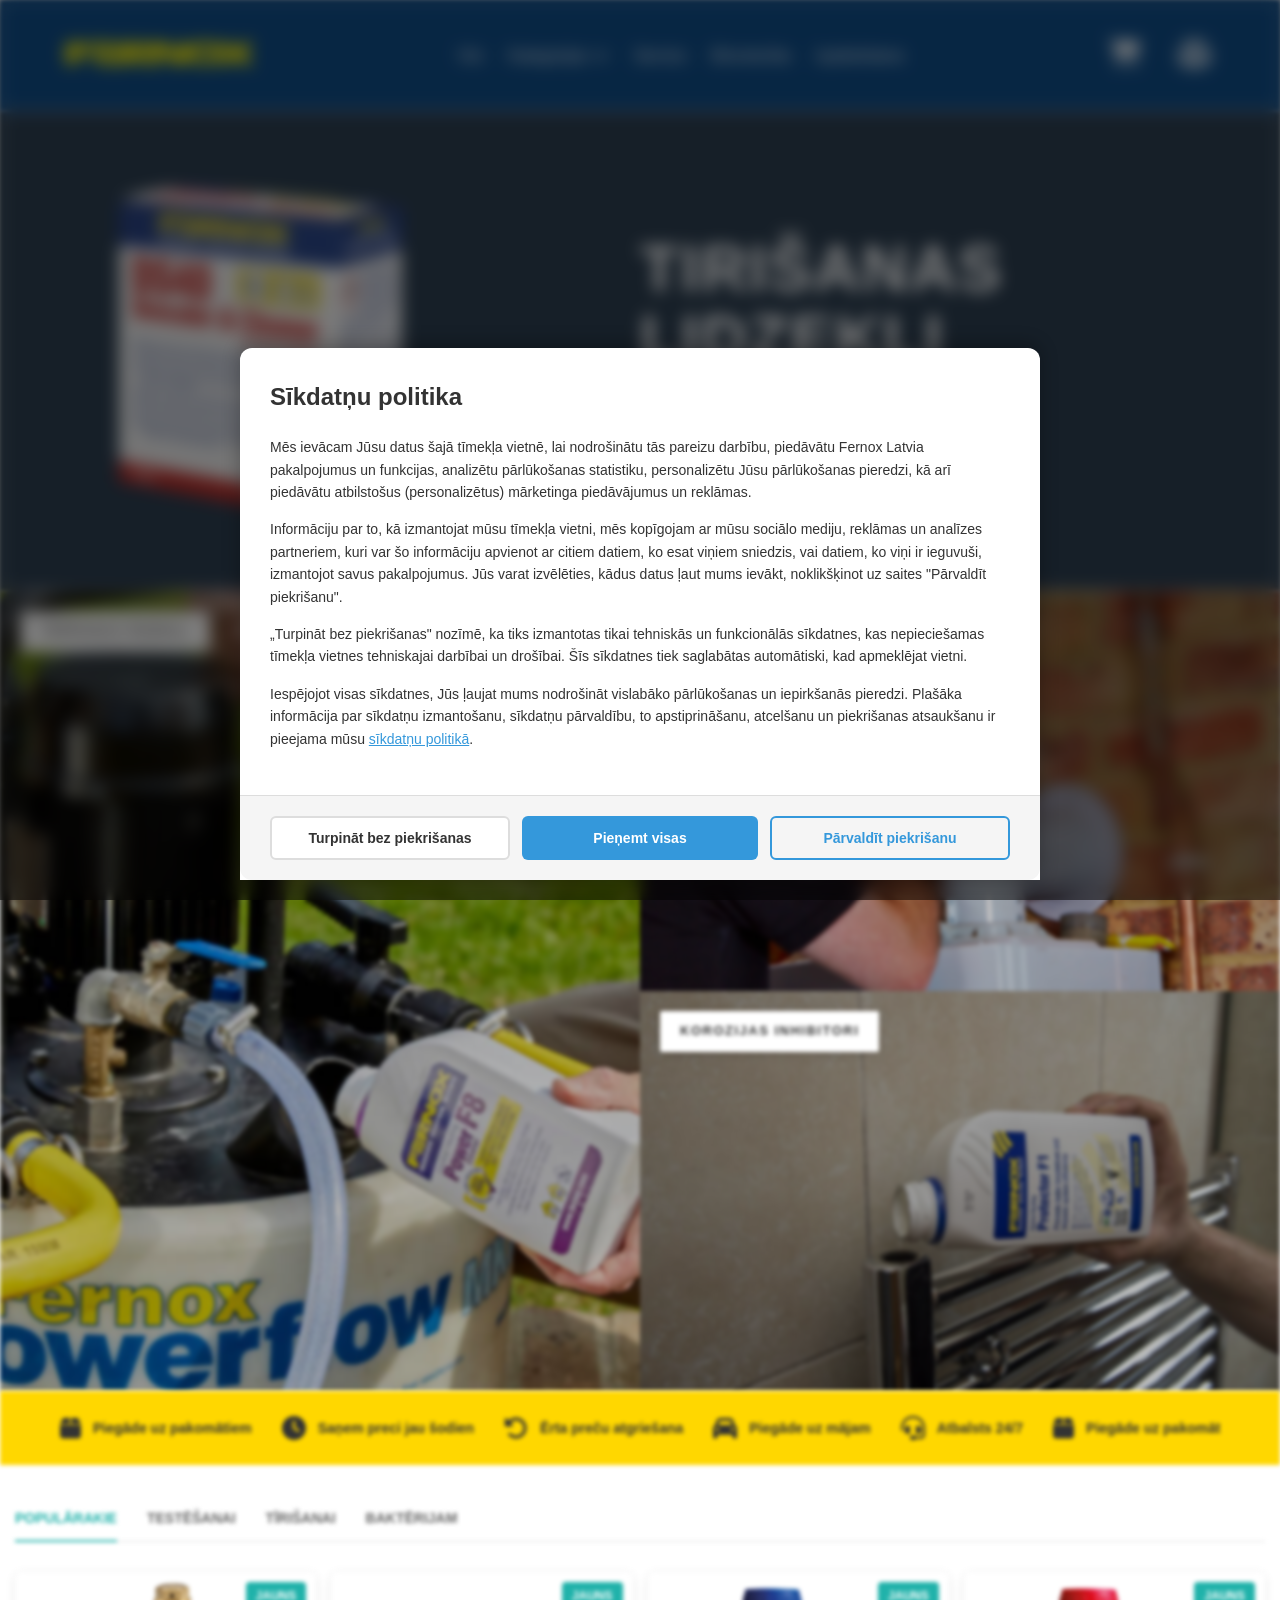
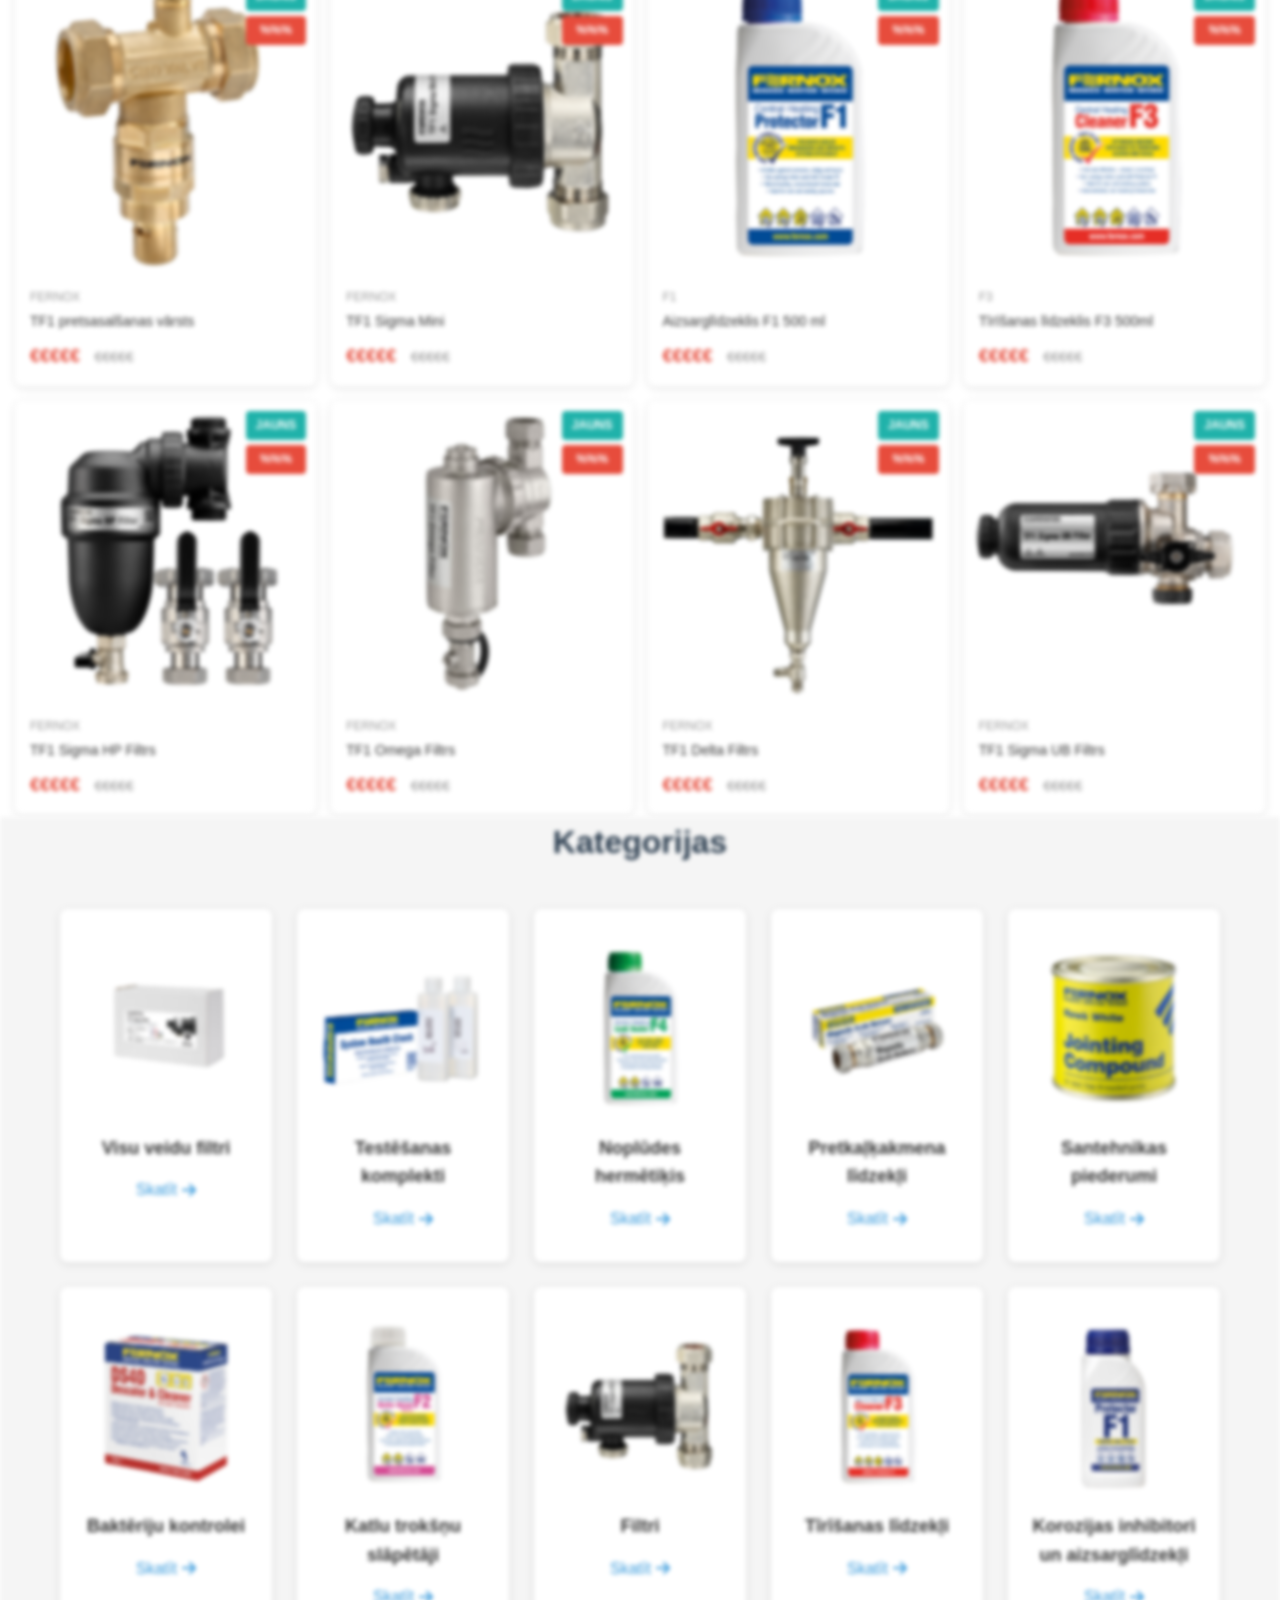
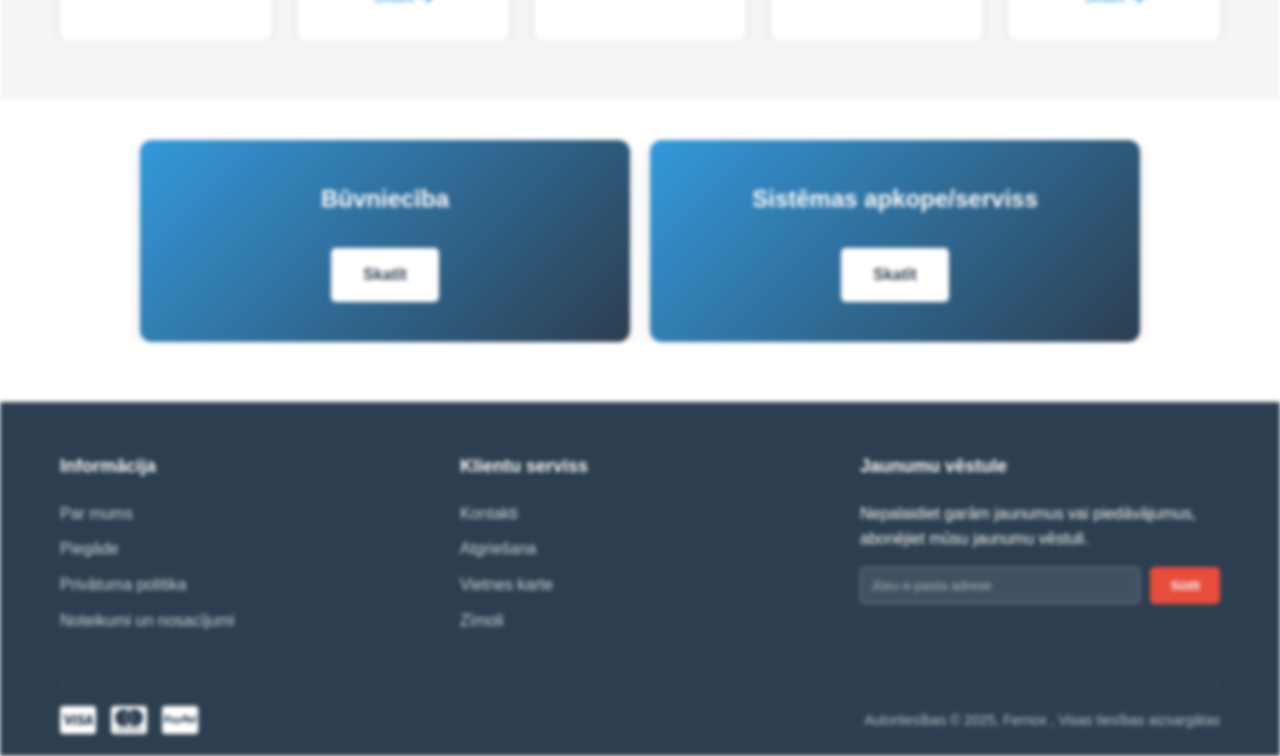
==== index.html @ f6ea4b97 "Add files via upload" ====
<!DOCTYPE html>
<html lang="en">
<head>
    <meta charset="UTF-8">
    <meta name="viewport" content="width=device-width, initial-scale=1.0">
    <title>Fernox Latvia</title>
    <link rel="stylesheet" href="styles.css">
    <link rel="stylesheet" href="https://cdnjs.cloudflare.com/ajax/libs/font-awesome/6.4.0/css/all.min.css">
</head>
<body>
    <!-- Header -->
    <header class="header">
        <div class="main-header">
            <div class="container">
                <div class="header-content">
                    <div class="logo">
                        <img src="fernox.png" alt="Fernox Latvia" class="logo-image">
                    </div>
                    
                    <nav class="main-nav">
                        <ul>
                            <li><a href="under-construction.html">Visi</a></li>
                            <li class="has-dropdown">
                                <a href="under-construction.html">Kategorijas <i class="fas fa-chevron-down"></i></a>
                                <ul class="dropdown">
                                    <li class="has-submenu">
                                        <a href="under-construction.html">Velosipēdi <i class="fas fa-chevron-right"></i></a>
                                        <ul class="submenu">
                                            <li><a href="under-construction.html">Velo piederumi</a></li>
                                            <li><a href="under-construction.html">E-Velosipēdi</a></li>
                                            <li><a href="under-construction.html">Segvei</a></li>
                                            <li><a href="under-construction.html">Kalnu</a></li>
                                            <li><a href="under-construction.html">BMX</a></li>
                                            <li><a href="under-construction.html">Pusaudžu</a></li>
                                            <li><a href="under-construction.html">Sieviešu</a></li>
                                            <li><a href="under-construction.html">Klasiskie</a></li>
                                            <li><a href="under-construction.html">Saliekamie</a></li>
                                            <li><a href="under-construction.html">Bērnu</a></li>
                                            <li><a href="under-construction.html">Pilsētas</a></li>
                                            <li><a href="under-construction.html">Šosejas</a></li>
                                            <li><a href="under-construction.html">Tūrisma</a></li>
                                            <li><a href="under-construction.html">Velokrēsli</a></li>
                                            <li><a href="under-construction.html">Velosipēdu izpārdošana</a></li>
                                        </ul>
                                    </li>
                                    <li><a href="under-construction.html">E-skuteri</a></li>
                                    <li class="has-submenu">
                                        <a href="under-construction.html">Sporta preces <i class="fas fa-chevron-right"></i></a>
                                        <ul class="submenu">
                                            <li><a href="under-construction.html">Spēka trenažieri</a></li>
                                            <li><a href="under-construction.html">Velotrenažieri</a></li>
                                            <li><a href="under-construction.html">Eliptiskie trenazieri</a></li>
                                            <li><a href="under-construction.html">Skrejceļiņi</a></li>
                                        </ul>
                                    </li>
                                    <li class="has-submenu">
                                        <a href="under-construction.html">Bērnu preces <i class="fas fa-chevron-right"></i></a>
                                        <ul class="submenu">
                                            <li><a href="under-construction.html">Gultiņas</a></li>
                                            <li><a href="under-construction.html">Krēsliņi un galdiņi barošanai</a></li>
                                            <li><a href="under-construction.html">matrači</a></li>
                                        </ul>
                                    </li>
                                    <li class="has-submenu">
                                        <a href="under-construction.html">Mototehnika <i class="fas fa-chevron-right"></i></a>
                                        <ul class="submenu">
                                            <li><a href="under-construction.html">Ķiveres</a></li>
                                            <li><a href="under-construction.html">Kvadracikli</a></li>
                                            <li><a href="under-construction.html">moto un ATV riepas</a></li>
                                            <li><a href="under-construction.html">motori</a></li>
                                        </ul>
                                    </li>
                                    <li><a href="under-construction.html">Citi produkti</a></li>
                                </ul>
                            </li>
                            <li><a href="under-construction.html">Serviss</a></li>
                            <li><a href="under-construction.html">Būvniecība</a></li>
                            <li><a href="under-construction.html">Izpārdošana</a></li>
                        </ul>
                    </nav>
                    
                    <div class="header-actions">
                        <div class="cart-icon">
                            <i class="fas fa-shopping-cart"></i>
                        </div>
                        <div class="compare-icon">
                            <i class="fas fa-balance-scale"></i>
                        </div>
                        <div class="header-menu-dropdown-wrapper">
                            <button class="header-menu-toggle">
                                <i class="fas fa-bars"></i>
                            </button>
                            <div class="header-menu-dropdown">
                                <ul>
                                    <li><a href="under-construction.html">Visi</a></li>
                                    <li><a href="under-construction.html">Kategorijas</a></li>
                                    <li><a href="under-construction.html">Serviss</a></li>
                                    <li><a href="under-construction.html">Būvniecība</a></li>
                                    <li><a href="under-construction.html">Izpārdošana</a></li>
                                </ul>
                            </div>
                        </div>
                    </div>
                </div>
            </div>
        </div>
    </header>

    <!-- Hero Banner Section -->
    <section class="hero-banner-section">
        <div class="container">
            <div class="hero-carousel-wrapper">
                <div class="hero-carousel-track">
                    <div class="hero-slide">
                        <div class="hero-banner">
                            <div class="hero-image">
                                <img src="2kg.png" alt="Bicycle">
                            </div>
                            <div class="hero-text">
                                <h3>TIRIŠANAS LIDZEKĻI</h3>
                                <div class="hero-buttons">
                                    <a href="under-construction.html" class="btn btn-secondary">Uzzināt vairāk</a>
                                    <a href="under-construction.html" class="btn btn-primary">Iepirkties tagad</a>
                                </div>
                            </div>
                        </div>
                    </div>
                    <div class="hero-slide">
                        <div class="hero-banner">
                            <div class="hero-image">
                                <img src="filtri.png" alt="Visu veidu filtri">
                            </div>
                            <div class="hero-text">
                                <h3>Visu veidu filtri</h3>
                                <div class="hero-buttons">
                                    <a href="under-construction.html" class="btn btn-secondary">Uzzināt vairāk</a>
                                    <a href="under-construction.html" class="btn btn-primary">Iepirkties tagad</a>
                                </div>
                            </div>
                        </div>
                    </div>
                    <div class="hero-slide">
                        <div class="hero-banner">
                            <div class="hero-image hero-image-large">
                                <img src="express.png" alt="Express">
                            </div>
                            <div class="hero-text">
                                <h3>Express <span style="white-space: nowrap;">400 ml</span> klāsts</h3>
                                <div class="hero-buttons">
                                    <a href="under-construction.html" class="btn btn-secondary">Uzzināt vairāk</a>
                                    <a href="under-construction.html" class="btn btn-primary">Iepirkties tagad</a>
                                </div>
                            </div>
                        </div>
                    </div>
                </div>
            </div>
        </div>
    </section>

    <!-- Product Categories Grid Section -->
    <section class="categories-grid-section">
        <div class="categories-grid">
            <div class="category-card-large">
                <div class="category-image">
                    <img src="kategorijasbilde.jpg" alt="Tīrīšanas īdzekļi">
                    <div class="category-label">Tīrīšanas īdzekļi</div>
                </div>
            </div>
            <div class="category-cards-right">
                <div class="category-card-small">
                    <div class="category-image">
                        <img src="filtrs.jpg" alt="Filtri">
                        <div class="category-label">Filtri</div>
                    </div>
                </div>
                <div class="category-card-small">
                    <div class="category-image">
                        <img src="inhabitators.jpg" alt="Korozijas inhibitori">
                        <div class="category-label">Korozijas inhibitori</div>
                    </div>
                </div>
            </div>
        </div>
    </section>

    <!-- Service Features Banner -->
    <section class="service-features-banner">
        <div class="container">
            <div class="features-slider-wrapper">
                <div class="features-grid features-slider">
                    <div class="feature-item">
                        <div class="feature-icon">
                            <i class="fas fa-box"></i>
                        </div>
                        <span class="feature-text">Piegāde uz pakomātiem</span>
                    </div>
                    <div class="feature-item">
                        <div class="feature-icon">
                            <i class="fas fa-clock"></i>
                        </div>
                        <span class="feature-text">Saņem preci jau šodien</span>
                    </div>
                    <div class="feature-item">
                        <div class="feature-icon">
                            <i class="fas fa-undo-alt"></i>
                        </div>
                        <span class="feature-text">Ērta preču atgriešana</span>
                    </div>
                    <div class="feature-item">
                        <div class="feature-icon">
                            <i class="fas fa-car"></i>
                        </div>
                        <span class="feature-text">Piegāde uz mājam</span>
                    </div>
                    <div class="feature-item">
                        <div class="feature-icon">
                            <i class="fas fa-headset"></i>
                        </div>
                        <span class="feature-text">Atbalsts 24/7</span>
                    </div>
                    <!-- Duplicates for seamless loop -->
                    <div class="feature-item">
                        <div class="feature-icon">
                            <i class="fas fa-box"></i>
                        </div>
                        <span class="feature-text">Piegāde uz pakomātiem</span>
                    </div>
                    <div class="feature-item">
                        <div class="feature-icon">
                            <i class="fas fa-clock"></i>
                        </div>
                        <span class="feature-text">Saņem preci jau šodien</span>
                    </div>
                    <div class="feature-item">
                        <div class="feature-icon">
                            <i class="fas fa-undo-alt"></i>
                        </div>
                        <span class="feature-text">Ērta preču atgriešana</span>
                    </div>
                    <div class="feature-item">
                        <div class="feature-icon">
                            <i class="fas fa-car"></i>
                        </div>
                        <span class="feature-text">Piegāde uz mājam</span>
                    </div>
                    <div class="feature-item">
                        <div class="feature-icon">
                            <i class="fas fa-headset"></i>
                        </div>
                        <span class="feature-text">Atbalsts 24/7</span>
                    </div>
                </div>
            </div>
        </div>
    </section>

    <!-- Featured Products Section -->
    <section class="products-section">
        <div class="container">
            <div class="products-nav-tabs">
                <button class="nav-tab active">Populārakie</button>
                <button class="nav-tab">Testēšanai</button>
                <button class="nav-tab">Tīrišanai</button>
                <button class="nav-tab">Baktērijam</button>
            </div>
            <div class="products-grid featured-products-grid">
                <div class="product-card">
                    <div class="product-badges">
                        <span class="badge new">JAUNS</span>
                        <span class="badge discount">%%%</span>
                    </div>
                    <div class="product-image">
                        <img src="TF1 pret_sasalšanas vārsts.jpg" alt="TF1 pret­sasalšanas vārsts">
                    </div>
                    <div class="product-info">
                        <p class="product-brand">Fernox</p>
                        <h3 class="product-name">TF1 pret­sasalšanas vārsts</h3>
                        <div class="product-price">
                            <span class="current-price">€€€€€</span>
                            <span class="old-price">€€€€€</span>
                        </div>
                    </div>
                </div>

                <a href="product-tf1-sigma-mini.html" style="text-decoration: none; color: inherit;">
                    <div class="product-card">
                        <div class="product-badges">
                            <span class="badge new">JAUNS</span>
                            <span class="badge discount">%%%</span>
                        </div>
                        <div class="product-image">
                            <img src="tf1.jpg" alt="TF1 Sigma Mini">
                        </div>
                        <div class="product-info">
                            <p class="product-brand">Fernox</p>
                            <h3 class="product-name">TF1 Sigma Mini</h3>
                            <div class="product-price">
                                <span class="current-price">€€€€€</span>
                                <span class="old-price">€€€€€</span>
                            </div>
                        </div>
                    </div>
                </a>

                <div class="product-card">
                    <div class="product-badges">
                        <span class="badge new">JAUNS</span>
                        <span class="badge discount">%%%</span>
                    </div>
                    <div class="product-image">
                        <img src="f1500ml.jpg" alt="Aizsarglīdzeklis F1 500 ml">
                    </div>
                    <div class="product-info">
                        <p class="product-brand">F1</p>
                        <h3 class="product-name">Aizsarglīdzeklis F1 500 ml</h3>
                        <div class="product-price">
                            <span class="current-price">€€€€€</span>
                            <span class="old-price">€€€€€</span>
                        </div>
                    </div>
                </div>

                <div class="product-card">
                    <div class="product-badges">
                        <span class="badge new">JAUNS</span>
                        <span class="badge discount">%%%</span>
                    </div>
                    <div class="product-image">
                        <img src="f3500ml.jpg" alt="Tīrīšanas līdzeklis F3 500ml">
                    </div>
                    <div class="product-info">
                        <p class="product-brand">F3</p>
                        <h3 class="product-name">Tīrīšanas līdzeklis F3 500ml</h3>
                        <div class="product-price">
                            <span class="current-price">€€€€€</span>
                            <span class="old-price">€€€€€</span>
                        </div>
                    </div>
                </div>

                <div class="product-card">
                    <div class="product-badges">
                        <span class="badge new">JAUNS</span>
                        <span class="badge discount">%%%</span>
                    </div>
                    <div class="product-image">
                        <img src="TF1SIGMA.jpg" alt="TF1 Sigma HP Filtrs">
                    </div>
                    <div class="product-info">
                        <p class="product-brand">Fernox</p>
                        <h3 class="product-name">TF1 Sigma HP Filtrs</h3>
                        <div class="product-price">
                            <span class="current-price">€€€€€</span>
                            <span class="old-price">€€€€€</span>
                        </div>
                    </div>
                </div>

                <div class="product-card">
                    <div class="product-badges">
                        <span class="badge new">JAUNS</span>
                        <span class="badge discount">%%%</span>
                    </div>
                    <div class="product-image">
                        <img src="omega.jpg" alt="TF1 Omega Filtrs">
                    </div>
                    <div class="product-info">
                        <p class="product-brand">Fernox</p>
                        <h3 class="product-name">TF1 Omega Filtrs</h3>
                        <div class="product-price">
                            <span class="current-price">€€€€€</span>
                            <span class="old-price">€€€€€</span>
                        </div>
                    </div>
                </div>

                <div class="product-card">
                    <div class="product-badges">
                        <span class="badge new">JAUNS</span>
                        <span class="badge discount">%%%</span>
                    </div>
                    <div class="product-image">
                        <img src="delta.jpg" alt="TF1 Delta Filtrs">
                    </div>
                    <div class="product-info">
                        <p class="product-brand">Fernox</p>
                        <h3 class="product-name">TF1 Delta Filtrs</h3>
                        <div class="product-price">
                            <span class="current-price">€€€€€</span>
                            <span class="old-price">€€€€€</span>
                        </div>
                    </div>
                </div>

                <div class="product-card">
                    <div class="product-badges">
                        <span class="badge new">JAUNS</span>
                        <span class="badge discount">%%%</span>
                    </div>
                    <div class="product-image">
                        <img src="sigmaub.jpg" alt="TF1 Sigma UB Filtrs">
                    </div>
                    <div class="product-info">
                        <p class="product-brand">Fernox</p>
                        <h3 class="product-name">TF1 Sigma UB Filtrs</h3>
                        <div class="product-price">
                            <span class="current-price">€€€€€</span>
                            <span class="old-price">€€€€€</span>
                        </div>
                    </div>
                </div>
            </div>
            <div class="carousel-dots">
                <span class="dot active"></span>
                <span class="dot"></span>
            </div>
        </div>
    </section>

    <!-- Category Grid -->
    <section class="category-section">
        <div class="container">
            <h2 class="section-title">Kategorijas</h2>
            <div class="category-grid">
                <div class="category-card">
                    <div class="category-icon">
                        <img src="paka.png" alt="Visu veidu filtri">
                    </div>
                    <h3>Visu veidu filtri</h3>
                    <a href="under-construction.html" class="category-link">Skatīt <i class="fas fa-arrow-right"></i></a>
                </div>
                <div class="category-card">
                    <div class="category-icon">
                        <img src="kit.png" alt="Testēšanas komplekti">
                    </div>
                    <h3>Testēšanas komplekti</h3>
                    <a href="under-construction.html" class="category-link">Skatīt <i class="fas fa-arrow-right"></i></a>
                </div>
                <div class="category-card">
                    <div class="category-icon">
                        <img src="sealer.png" alt="Noplūdes hermētiķis">
                    </div>
                    <h3>Noplūdes hermētiķis</h3>
                    <a href="under-construction.html" class="category-link">Skatīt <i class="fas fa-arrow-right"></i></a>
                </div>
                <div class="category-card">
                    <div class="category-icon">
                        <img src="pretakmens.png" alt="Pretkaļķakmena līdzekļi">
                    </div>
                    <h3>Pretkaļķakmena līdzekļi</h3>
                    <a href="under-construction.html" class="category-link">Skatīt <i class="fas fa-arrow-right"></i></a>
                </div>
                <div class="category-card">
                    <div class="category-icon">
                        <img src="santehnika.png" alt="Santehnikas piederumi">
                    </div>
                    <h3>Santehnikas piederumi</h3>
                    <a href="under-construction.html" class="category-link">Skatīt <i class="fas fa-arrow-right"></i></a>
                </div>
                <div class="category-card">
                    <div class="category-icon">
                        <img src="bakteriju.jpg" alt="Baktēriju kontrolei">
                    </div>
                    <h3>Baktēriju kontrolei</h3>
                    <a href="under-construction.html" class="category-link">Skatīt <i class="fas fa-arrow-right"></i></a>
                </div>
                <div class="category-card">
                    <div class="category-icon">
                        <img src="katls.png" alt="Katlu trokšņu slāpētāji">
                    </div>
                    <h3>Katlu trokšņu slāpētāji</h3>
                    <a href="under-construction.html" class="category-link">Skatīt <i class="fas fa-arrow-right"></i></a>
                </div>
                <div class="category-card">
                    <div class="category-icon">
                        <img src="filtri.png" alt="Filtri">
                    </div>
                    <h3>Filtri</h3>
                    <a href="under-construction.html" class="category-link">Skatīt <i class="fas fa-arrow-right"></i></a>
                </div>
                <div class="category-card">
                    <div class="category-icon">
                        <img src="f3500ml.jpg" alt="Tīrīšanas līdzekļi f3500ml">
                    </div>
                    <h3>Tīrīšanas līdzekļi</h3>
                    <a href="under-construction.html" class="category-link">Skatīt <i class="fas fa-arrow-right"></i></a>
                </div>
                <div class="category-card">
                    <div class="category-icon">
                        <img src="aizsargs.png" alt="Korozijas inhibitori un aizsarglīdzekļi">
                    </div>
                    <h3>Korozijas inhibitori un aizsarglīdzekļi</h3>
                    <a href="under-construction.html" class="category-link">Skatīt <i class="fas fa-arrow-right"></i></a>
                </div>
            </div>
        </div>
    </section>

    <!-- Promotional Sections -->
    <section class="promo-sections">
        <div class="container">
            <div class="promo-grid">
                <div class="promo-card">
                    <h3>Būvniecība</h3>
                    <a href="under-construction.html" class="btn btn-primary">Skatīt</a>
                </div>
                <div class="promo-card">
                    <h3>Sistēmas apkope/serviss</h3>
                    <a href="under-construction.html" class="btn btn-primary">Skatīt</a>
                </div>
            </div>
        </div>
    </section>

    <!-- Footer -->
    <footer class="footer">
        <div class="container">
            <div class="footer-content">
                <div class="footer-section">
                    <h4>Informācija</h4>
                    <ul>
                        <li><a href="under-construction.html">Par mums</a></li>
                        <li><a href="under-construction.html">Piegāde</a></li>
                        <li><a href="under-construction.html">Privātuma politika</a></li>
                        <li><a href="under-construction.html">Noteikumi un nosacījumi</a></li>
                    </ul>
                </div>
                <div class="footer-section">
                    <h4>Klientu serviss</h4>
                    <ul>
                        <li><a href="under-construction.html">Kontakti</a></li>
                        <li><a href="under-construction.html">Atgriešana</a></li>
                        <li><a href="under-construction.html">Vietnes karte</a></li>
                        <li><a href="under-construction.html">Zīmoli</a></li>
                    </ul>
                </div>
                <div class="footer-section">
                    <h4>Jaunumu vēstule</h4>
                    <p>Nepalaidiet garām jaunumus vai piedāvājumus, abonējiet mūsu jaunumu vēstuli.</p>
                    <form class="newsletter-form">
                        <input type="email" placeholder="Jūsu e-pasta adrese">
                        <button type="submit">Sūtīt</button>
                    </form>
                </div>
            </div>
            <div class="footer-bottom">
                <div class="payment-methods">
                    <i class="fab fa-cc-visa"></i>
                    <i class="fab fa-cc-mastercard"></i>
                    <i class="fab fa-cc-paypal"></i>
                </div>
                <p class="copyright">Autortiesības © 2025, Fernox , Visas tiesības aizsargātas</p>
            </div>
        </div>
    </footer>

    <!-- Cookie Disclaimer Popup -->
    <div class="cookie-popup-overlay" id="cookieOverlay">
        <div class="cookie-popup">
            <div class="cookie-popup-content">
                <h3>Sīkdatņu politika</h3>
                <p>Mēs ievācam Jūsu datus šajā tīmekļa vietnē, lai nodrošinātu tās pareizu darbību, piedāvātu Fernox Latvia pakalpojumus un funkcijas, analizētu pārlūkošanas statistiku, personalizētu Jūsu pārlūkošanas pieredzi, kā arī piedāvātu atbilstošus (personalizētus) mārketinga piedāvājumus un reklāmas.</p>
                <p>Informāciju par to, kā izmantojat mūsu tīmekļa vietni, mēs kopīgojam ar mūsu sociālo mediju, reklāmas un analīzes partneriem, kuri var šo informāciju apvienot ar citiem datiem, ko esat viņiem sniedzis, vai datiem, ko viņi ir ieguvuši, izmantojot savus pakalpojumus. Jūs varat izvēlēties, kādus datus ļaut mums ievākt, noklikšķinot uz saites "Pārvaldīt piekrišanu".</p>
                <p>„Turpināt bez piekrišanas" nozīmē, ka tiks izmantotas tikai tehniskās un funkcionālās sīkdatnes, kas nepieciešamas tīmekļa vietnes tehniskajai darbībai un drošībai. Šīs sīkdatnes tiek saglabātas automātiski, kad apmeklējat vietni.</p>
                <p>Iespējojot visas sīkdatnes, Jūs ļaujat mums nodrošināt vislabāko pārlūkošanas un iepirkšanās pieredzi. Plašāka informācija par sīkdatņu izmantošanu, sīkdatņu pārvaldību, to apstiprināšanu, atcelšanu un piekrišanas atsaukšanu ir pieejama mūsu <a href="under-construction.html" class="cookie-link">sīkdatņu politikā</a>.</p>
            </div>
            <div class="cookie-popup-buttons">
                <button class="cookie-btn cookie-btn-secondary" id="cookieReject">Turpināt bez piekrišanas</button>
                <button class="cookie-btn cookie-btn-primary" id="cookieAccept">Pieņemt visas</button>
                <button class="cookie-btn cookie-btn-manage" id="cookieManage">Pārvaldīt piekrišanu</button>
            </div>
        </div>
    </div>

    <script src="script.js"></script>
</body>
</html>
---- styles.css ----
* {
    margin: 0;
    padding: 0;
    box-sizing: border-box;
}

:root {
    --primary-color: #2c3e50;
    --secondary-color: #3498db;
    --accent-color: #e74c3c;
    --text-color: #333;
    --light-gray: #f5f5f5;
    --border-color: #ddd;
    --success-color: #27ae60;
    --white: #ffffff;
    --shadow: 0 2px 10px rgba(0, 0, 0, 0.1);
    --shadow-hover: 0 4px 20px rgba(0, 0, 0, 0.15);
}

html {
    overflow-x: hidden;
    width: 100%;
    max-width: 100%;
}

body {
    font-family: 'Segoe UI', Tahoma, Geneva, Verdana, sans-serif;
    color: var(--text-color);
    line-height: 1.6;
    background-color: var(--white);
    overflow-x: hidden;
    width: 100%;
    max-width: 100%;
}

.container {
    max-width: 1200px;
    margin: 0 auto;
    padding: 0 20px;
    width: 100%;
    box-sizing: border-box;
    overflow-x: hidden;
}

section {
    width: 100%;
    max-width: 100%;
    overflow-x: hidden;
}

/* Header Styles */
.header {
    background: #0f4c87;
    box-shadow: var(--shadow);
    position: sticky;
    top: 0;
    z-index: 1000;
    width: 100%;
    max-width: 100%;
    overflow-x: hidden;
}

.top-bar {
    background: var(--primary-color);
    color: var(--white);
    padding: 12px 0;
    font-size: 16px;
}

.top-bar-content {
    display: flex;
    justify-content: space-between;
    align-items: center;
}

.top-bar-right {
    display: flex;
    gap: 20px;
    align-items: center;
}

.language-selector select {
    background: transparent;
    color: var(--white);
    border: 1px solid rgba(255, 255, 255, 0.3);
    padding: 4px 8px;
    border-radius: 4px;
    cursor: pointer;
}

.sale-banner a {
    color: var(--white);
    text-decoration: none;
    background: var(--accent-color);
    padding: 6px 15px;
    border-radius: 4px;
    transition: opacity 0.3s;
    display: inline-block;
    font-size: 14px;
}

.sale-banner a strong {
    font-weight: bold;
}

.sale-banner a:hover {
    opacity: 0.9;
}

.main-header {
    padding: 25px 0;
    width: 100%;
    max-width: 100%;
    overflow-x: hidden;
}

.header-content {
    display: flex;
    align-items: center;
    justify-content: space-between;
    gap: 30px;
    width: 100%;
    max-width: 100%;
    overflow-x: hidden;
}

.logo h1 {
    font-size: 42px;
    color: var(--white);
    font-weight: bold;
}

.logo-image {
    height: 50px;
    width: auto;
    max-width: 200px;
    object-fit: contain;
}

.main-nav ul {
    display: flex;
    list-style: none;
    gap: 25px;
    align-items: center;
}

.main-nav a {
    text-decoration: none;
    color: var(--white);
    font-weight: 500;
    font-size: 16px;
    transition: color 0.3s;
    display: flex;
    align-items: center;
    gap: 5px;
    padding: 8px 0;
}

.main-nav a:hover {
    color: var(--secondary-color);
}

.main-nav li.has-dropdown {
    position: relative;
}

.main-nav .dropdown {
    position: absolute;
    top: 100%;
    left: 0;
    background: var(--white);
    box-shadow: var(--shadow);
    list-style: none;
    min-width: 200px;
    padding: 10px 0;
    display: none;
    margin-top: 10px;
    border-radius: 4px;
}

.main-nav li.has-dropdown:hover .dropdown {
    display: block;
}

.main-nav .dropdown li {
    padding: 0;
}

.main-nav .dropdown a {
    padding: 10px 20px;
    display: block;
}

.main-nav .dropdown a:hover {
    background: var(--light-gray);
}

.header-actions {
    display: flex;
    align-items: center;
    gap: 20px;
}

.cart-icon,
.compare-icon {
    position: relative;
    font-size: 28px;
    color: var(--white);
    cursor: pointer;
    transition: color 0.3s;
    padding: 8px;
}

.cart-icon:hover,
.compare-icon:hover {
    color: var(--secondary-color);
}

.header-menu-dropdown-wrapper {
    position: relative;
    display: none;
}

.header-menu-toggle {
    background: transparent;
    border: none;
    color: var(--white);
    font-size: 24px;
    cursor: pointer;
    padding: 8px;
    display: flex;
    align-items: center;
    justify-content: center;
    width: 40px;
    height: 40px;
}

.header-menu-dropdown {
    position: absolute;
    top: 100%;
    right: 0;
    background: rgba(15, 76, 135, 0.98);
    backdrop-filter: blur(10px);
    border: 1px solid rgba(255, 255, 255, 0.3);
    border-radius: 0 0 8px 8px;
    min-width: 200px;
    max-height: 0;
    overflow: hidden;
    transition: max-height 0.3s ease, padding 0.3s ease, opacity 0.3s ease, visibility 0.3s ease;
    margin-top: 10px;
    box-shadow: 0 4px 20px rgba(0, 0, 0, 0.4);
    z-index: 1000;
    opacity: 0;
    visibility: hidden;
}

.header-menu-dropdown.active {
    max-height: 400px;
    padding: 10px 0;
    opacity: 1;
    visibility: visible;
}

.header-menu-dropdown ul {
    list-style: none;
    margin: 0;
    padding: 0;
}

.header-menu-dropdown ul li {
    margin: 0;
}

.header-menu-dropdown ul li a {
    display: block;
    padding: 12px 20px;
    color: rgba(255, 255, 255, 0.8);
    text-decoration: none;
    transition: background 0.3s;
}

.header-menu-dropdown ul li a:hover {
    background: rgba(255, 255, 255, 0.1);
    color: var(--white);
}

.cart-count,
.compare-count {
    position: absolute;
    top: -8px;
    right: -8px;
    background: var(--accent-color);
    color: var(--white);
    border-radius: 50%;
    width: 20px;
    height: 20px;
    display: flex;
    align-items: center;
    justify-content: center;
    font-size: 12px;
    font-weight: bold;
}

.menu-toggle {
    display: none;
    font-size: 24px;
    color: var(--white);
    cursor: pointer;
}

.main-nav .has-submenu {
    position: relative;
}

.main-nav .submenu {
    position: absolute;
    left: 100%;
    top: 0;
    background: var(--white);
    box-shadow: var(--shadow);
    list-style: none;
    min-width: 200px;
    padding: 10px 0;
    display: none;
    margin-left: 10px;
    border-radius: 4px;
}

.main-nav .has-submenu:hover .submenu {
    display: block;
}

/* Hero Banner Section */
.hero-banner-section {
    background: #2c3e50;
    padding: 40px 0;
    margin-bottom: 0;
    overflow: hidden;
}

.hero-carousel-wrapper {
    position: relative;
    width: 100%;
    overflow: hidden;
}

.hero-carousel-track {
    display: flex;
    transition: transform 0.8s ease-in-out;
    width: 300%;
}

.hero-slide {
    width: 33.333%;
    flex-shrink: 0;
    min-width: 33.333%;
}

.hero-banner {
    display: flex;
    align-items: center;
    justify-content: space-between;
    gap: 40px;
}

.hero-image {
    flex: 0 0 auto;
    max-width: 35%;
    display: flex;
    justify-content: flex-end;
    margin-right: 0;
}

.hero-image img {
    max-width: 100%;
    max-height: 400px;
    height: auto;
    object-fit: contain;
}

.hero-image-large {
    justify-content: center !important;
    max-width: 100% !important;
}

.hero-image-large img {
    transform: scale(0.88);
    transform-origin: center;
}

.hero-text {
    flex: 1;
    max-width: 50%;
}

.hero-text h2 {
    font-size: 18px;
    color: var(--white);
    margin-bottom: 20px;
    font-weight: 400;
    text-decoration: underline;
    text-underline-offset: 8px;
}

.hero-text h3 {
    font-size: 64px;
    color: var(--white);
    margin-bottom: 40px;
    font-weight: bold;
    line-height: 1.1;
    text-transform: uppercase;
    letter-spacing: 2px;
}

.hero-buttons {
    display: flex;
    gap: 15px;
}

.btn {
    padding: 12px 30px;
    border: none;
    border-radius: 5px;
    font-size: 16px;
    font-weight: 600;
    cursor: pointer;
    text-decoration: none;
    display: inline-block;
    transition: all 0.3s;
}

.btn-primary {
    background: var(--accent-color);
    color: var(--white);
}

.btn-primary:hover {
    background: #c0392b;
    transform: translateY(-2px);
}

.btn-secondary {
    background: transparent;
    color: var(--white);
    border: 2px solid var(--white);
}

.btn-secondary:hover {
    background: var(--white);
    color: #e74c3c;
}

/* Product Categories Grid Section */
.categories-grid-section {
    padding: 0;
    background: var(--white);
    margin-top: 0;
    width: 100%;
    overflow: hidden;
}

.categories-grid-section .container {
    max-width: 100%;
    padding: 0;
    margin: 0;
    width: 100%;
}

.categories-grid {
    display: grid;
    grid-template-columns: 1fr 1fr;
    gap: 0;
    height: 800px;
    width: 100%;
    margin: 0;
    padding: 0;
}

.category-card-large {
    grid-row: 1 / 3;
    height: 100%;
    overflow: hidden;
    position: relative;
    cursor: pointer;
    margin: 0;
    padding: 0;
}

.category-cards-right {
    display: grid;
    grid-template-columns: 1fr;
    grid-template-rows: 1fr 1fr;
    gap: 0;
    height: 100%;
    min-height: 0;
    align-content: stretch;
}

.category-card-small {
    height: 100%;
    overflow: hidden;
    position: relative;
    cursor: pointer;
    margin: 0;
    padding: 0;
    min-height: 0;
}

.category-card-small:first-child {
    grid-row: 1;
}

.category-card-small:last-child {
    grid-row: 2;
}

.category-image {
    position: relative;
    width: 100%;
    height: 100%;
    overflow: hidden;
    background: #f0f0f0;
}

.category-image::before {
    content: '';
    position: absolute;
    top: 0;
    left: 0;
    width: 100%;
    height: 100%;
    background: rgba(0, 0, 0, 0.25);
    z-index: 1;
    pointer-events: none;
}

.category-image img {
    width: 100%;
    height: 100%;
    object-fit: cover;
    transition: transform 0.4s ease;
    display: block;
    margin: 0;
    padding: 0;
    border: none;
}

.category-card-small .category-image img {
    object-position: center;
}

.category-card-large:hover .category-image img,
.category-card-small:hover .category-image img {
    transform: scale(1.08);
}

.category-label {
    position: absolute;
    top: 20px;
    left: 20px;
    background: var(--white);
    color: var(--text-color);
    padding: 10px 20px;
    font-size: 13px;
    font-weight: 600;
    text-transform: uppercase;
    letter-spacing: 1.5px;
    z-index: 2;
    box-shadow: 0 2px 10px rgba(0, 0, 0, 0.15);
    border-radius: 2px;
    white-space: nowrap;
}

.category-label-center {
    left: 50%;
    transform: translateX(-50%);
}

/* Promotional Blocks Section */
.promo-blocks-section {
    padding: 40px 0;
    background: var(--white);
    position: relative;
}

.promo-blocks-section .container {
    max-width: 1400px;
    padding: 0 15px;
}

/* Carousel Styles */
.carousel-wrapper {
    position: relative;
    overflow: visible;
    padding: 0 5px;
}

.carousel-container {
    overflow: visible;
    position: relative;
    width: 100%;
}

.carousel-track {
    display: flex;
    transition: transform 0.5s ease-in-out;
    gap: 20px;
    cursor: grab;
    user-select: none;
    width: 100%;
    justify-content: flex-start;
}

.carousel-track:active {
    cursor: grabbing;
}

.promo-carousel .carousel-track {
    gap: 3px;
}

.quick-links-carousel .carousel-track {
    gap: 20px;
}

.promo-block {
    width: calc((100% - 9px) / 4);
    flex-shrink: 0;
    flex-grow: 0;
}

.quick-link-item {
    min-width: calc(20% - 16px);
    flex-shrink: 0;
}

.carousel-btn {
    position: absolute;
    top: 50%;
    transform: translateY(-50%);
    background: linear-gradient(135deg, var(--secondary-color) 0%, #2980b9 100%);
    border: none;
    border-radius: 50%;
    width: 50px;
    height: 50px;
    display: flex;
    align-items: center;
    justify-content: center;
    cursor: pointer;
    z-index: 10;
    transition: all 0.3s ease;
    box-shadow: 0 4px 15px rgba(52, 152, 219, 0.4);
    opacity: 1;
}

.carousel-btn:disabled {
    opacity: 0.3;
    cursor: not-allowed;
    background: #ccc;
    box-shadow: 0 2px 5px rgba(0, 0, 0, 0.2);
}

.carousel-btn:disabled:hover {
    background: #ccc;
    transform: translateY(-50%) scale(1);
    box-shadow: 0 2px 5px rgba(0, 0, 0, 0.2);
}

.carousel-btn:hover {
    background: linear-gradient(135deg, #2980b9 0%, var(--secondary-color) 100%);
    transform: translateY(-50%) scale(1.1);
    box-shadow: 0 6px 20px rgba(52, 152, 219, 0.6);
}

.carousel-btn:active {
    transform: translateY(-50%) scale(0.95);
}

.carousel-prev {
    left: 0;
}

.carousel-next {
    right: 0;
}

.promo-prev {
    position: absolute;
    top: 50%;
    left: -60px;
    transform: translateY(-50%);
    z-index: 20;
}

.promo-next {
    position: absolute;
    top: 50%;
    right: -60px;
    transform: translateY(-50%);
    z-index: 20;
}

.quick-prev {
    position: absolute;
    top: 50%;
    left: -60px;
    transform: translateY(-50%);
    z-index: 20;
}

.quick-next {
    position: absolute;
    top: 50%;
    right: -60px;
    transform: translateY(-50%);
    z-index: 20;
}

.carousel-btn i {
    font-size: 20px;
    color: var(--white);
    font-weight: bold;
}

.carousel-btn:hover i {
    color: var(--white);
}

.promo-block {
    background: var(--white);
    padding: 50px 40px;
    border-radius: 8px;
    box-shadow: var(--shadow);
    transition: all 0.3s;
    min-width: calc((100% - 45px) / 4);
    height: 280px;
    display: flex;
    flex-direction: column;
    justify-content: space-between;
}

.promo-block:hover {
    transform: translateY(-5px);
    box-shadow: var(--shadow-hover);
}

.promo-block h3 {
    font-size: 28px;
    color: var(--primary-color);
    margin-bottom: 15px;
    font-weight: 600;
}

.promo-block p {
    font-size: 20px;
    color: #666;
    margin-bottom: 25px;
}

.promo-links {
    display: flex;
    flex-direction: column;
    gap: 10px;
}

.promo-links a {
    color: var(--secondary-color);
    text-decoration: none;
    font-weight: 500;
    transition: color 0.3s;
}

.promo-links a:hover {
    color: var(--primary-color);
}

.btn-shop {
    display: inline-block;
    padding: 14px 28px;
    background: var(--secondary-color);
    color: var(--white);
    border-radius: 5px;
    text-decoration: none;
    font-weight: 600;
    transition: background 0.3s;
    text-align: center;
    font-size: 16px;
}

.btn-shop:hover {
    background: #2980b9;
    color: var(--white);
}

/* Quick Links Section */
.quick-links-section {
    padding: 40px 0;
    background: var(--light-gray);
    position: relative;
}

.quick-links-section .container {
    max-width: 1400px;
    padding: 0 15px;
}

.quick-link-item {
    background: var(--white);
    border-radius: 8px;
    overflow: hidden;
    box-shadow: var(--shadow);
    transition: all 0.3s;
    min-width: calc((100% - 63px) / 8);
    height: 200px;
}

.quick-link-item:hover {
    transform: translateY(-5px);
    box-shadow: var(--shadow-hover);
}

.quick-link-item a {
    display: flex;
    flex-direction: column;
    padding: 35px 25px;
    text-decoration: none;
    text-align: center;
    color: var(--text-color);
    height: 100%;
    justify-content: center;
}

.link-text {
    font-size: 20px;
    font-weight: 600;
    color: var(--primary-color);
    margin-bottom: 12px;
}

.link-action {
    font-size: 16px;
    color: var(--secondary-color);
    font-weight: 500;
}

/* Category Section */
.category-section {
    padding: 0 0 60px 0;
    background: var(--light-gray);
}

.section-title {
    font-size: 32px;
    margin-bottom: 40px;
    text-align: center;
    color: var(--primary-color);
}

.category-grid {
    display: grid;
    grid-template-columns: repeat(auto-fit, minmax(200px, 1fr));
    gap: 25px;
}

.category-card {
    background: var(--white);
    padding: 30px 20px;
    text-align: center;
    border-radius: 8px;
    box-shadow: var(--shadow);
    transition: all 0.3s;
}

.category-card:hover {
    transform: translateY(-5px);
    box-shadow: var(--shadow-hover);
}

.category-icon {
    font-size: 48px;
    color: var(--secondary-color);
    margin-bottom: 15px;
    overflow: hidden;
    display: flex;
    justify-content: center;
    align-items: center;
}

.category-icon img {
    width: 180px;
    height: 180px;
    object-fit: contain;
    max-width: 100%;
    max-height: 100%;
}

.category-card h3 {
    font-size: 18px;
    margin-bottom: 15px;
    color: var(--text-color);
}

.category-link {
    color: var(--secondary-color);
    text-decoration: none;
    font-weight: 500;
    display: inline-flex;
    align-items: center;
    gap: 5px;
    transition: gap 0.3s;
}

.category-link:hover {
    gap: 10px;
}

/* Service Features Banner */
.service-features-banner {
    background: #ffd700;
    padding: 25px 0;
    margin: 0;
    overflow: hidden;
}

.features-slider-wrapper {
    overflow: hidden;
    width: 100%;
}

.features-grid {
    display: flex;
    gap: 30px;
    align-items: center;
    width: fit-content;
}

.features-slider {
    display: flex;
    gap: 30px;
    width: fit-content;
}

/* Desktop: use flex for animation */
.features-grid.features-slider {
    display: flex;
    animation: slideFeatures 30s linear infinite;
}

@keyframes slideFeatures {
    0% {
        transform: translateX(0);
    }
    100% {
        transform: translateX(-50%);
    }
}

.feature-item {
    display: flex;
    align-items: center;
    gap: 12px;
    justify-content: center;
    flex: 0 0 auto;
    min-width: fit-content;
}

.feature-icon {
    font-size: 24px;
    color: #333;
    display: flex;
    align-items: center;
    justify-content: center;
}

.feature-text {
    font-size: 14px;
    font-weight: 600;
    color: #333;
    white-space: nowrap;
}

/* Products Section */
.products-section {
    padding: 30px 0 0 0;
}

.products-section .container {
    max-width: 1400px;
    padding: 0 15px;
}

.products-nav-tabs {
    display: flex;
    gap: 30px;
    margin-bottom: 30px;
    border-bottom: 1px solid #e0e0e0;
}

.nav-tab {
    background: none;
    border: none;
    padding: 15px 0;
    font-size: 14px;
    font-weight: 600;
    color: #666;
    cursor: pointer;
    position: relative;
    text-transform: uppercase;
    transition: color 0.3s;
}

.nav-tab:hover {
    color: #20b2aa;
}

.nav-tab.active {
    color: #20b2aa;
}

.nav-tab.active::after {
    content: '';
    position: absolute;
    bottom: -1px;
    left: 0;
    right: 0;
    height: 2px;
    background: #20b2aa;
}

.section-header {
    display: flex;
    justify-content: space-between;
    align-items: center;
    margin-bottom: 40px;
    flex-wrap: wrap;
    gap: 20px;
}

.filter-tabs {
    display: flex;
    gap: 10px;
}

.tab-btn {
    padding: 10px 20px;
    border: 1px solid var(--border-color);
    background: var(--white);
    border-radius: 5px;
    cursor: pointer;
    transition: all 0.3s;
    font-size: 14px;
}

.tab-btn:hover {
    border-color: var(--secondary-color);
    color: var(--secondary-color);
}

.tab-btn.active {
    background: var(--secondary-color);
    color: var(--white);
    border-color: var(--secondary-color);
}

.products-grid {
    display: grid;
    grid-template-columns: repeat(auto-fill, minmax(280px, 1fr));
    gap: 30px;
}

.featured-products-grid {
    grid-template-columns: repeat(4, 1fr);
    gap: 15px;
    max-width: 100%;
}

.product-card {
    background: var(--white);
    border-radius: 8px;
    overflow: hidden;
    box-shadow: var(--shadow);
    transition: all 0.3s;
    position: relative;
    width: 100%;
}

.product-card:hover {
    box-shadow: var(--shadow-hover);
    transform: translateY(-5px);
}

.product-badges {
    position: absolute;
    top: 10px;
    right: 10px;
    z-index: 10;
    display: flex;
    flex-direction: column;
    gap: 5px;
}

.badge {
    padding: 5px 10px;
    border-radius: 4px;
    font-size: 12px;
    font-weight: bold;
    color: var(--white);
    text-align: center;
}

.badge.new {
    background: #20b2aa;
}

.badge.discount {
    background: #e74c3c;
}

.product-image {
    position: relative;
    overflow: hidden;
    aspect-ratio: 1;
}

.product-image img {
    width: 100%;
    height: 100%;
    object-fit: cover;
    transition: transform 0.3s;
}

.product-card:hover .product-image img {
    transform: scale(1.05);
}


.product-info {
    padding: 15px;
}

.product-brand {
    font-size: 12px;
    color: #999;
    margin-bottom: 5px;
    text-transform: uppercase;
}

.product-name {
    font-size: 14px;
    margin-bottom: 10px;
    color: var(--text-color);
    font-weight: 400;
    line-height: 1.4;
}

.product-price {
    margin-top: 10px;
}

.current-price {
    font-size: 18px;
    font-weight: bold;
    color: #e74c3c;
    margin-right: 10px;
}

.old-price {
    font-size: 14px;
    color: #999;
    text-decoration: line-through;
}

.carousel-dots {
    display: flex;
    justify-content: center;
    gap: 8px;
    margin-top: 20px;
    margin-bottom: -25px;
    position: relative;
    z-index: 1;
}

.carousel-dots .dot {
    width: 8px;
    height: 8px;
    border-radius: 50%;
    background: #ddd;
    cursor: pointer;
    transition: background 0.3s;
}

.carousel-dots .dot.active {
    background: #20b2aa;
}

/* Products Listing Page Styles */
.breadcrumb-section {
    padding: 15px 0;
    background: var(--light-gray);
    border-bottom: 1px solid var(--border-color);
}

.breadcrumb {
    display: flex;
    align-items: center;
    gap: 8px;
    font-size: 14px;
}

.breadcrumb a {
    color: var(--secondary-color);
    text-decoration: none;
}

.breadcrumb a:hover {
    text-decoration: underline;
}

.breadcrumb span:last-child {
    color: var(--text-color);
}

.page-title-section {
    padding: 30px 0;
    background: var(--white);
}

.page-title {
    font-size: 36px;
    font-weight: 600;
    color: var(--primary-color);
}

.products-listing-section {
    padding: 30px 0 60px 0;
    background: var(--light-gray);
}

.products-listing-wrapper {
    display: grid;
    grid-template-columns: 250px 1fr;
    gap: 30px;
}

/* Sidebar Filters */
.products-sidebar {
    background: var(--white);
    padding: 20px;
    border-radius: 8px;
    box-shadow: var(--shadow);
    height: fit-content;
    position: sticky;
    top: 100px;
}

.filter-section {
    display: flex;
    justify-content: space-between;
    align-items: center;
    margin-bottom: 20px;
    padding-bottom: 15px;
    border-bottom: 1px solid var(--border-color);
}

.filter-title {
    font-size: 20px;
    font-weight: 600;
    color: var(--primary-color);
}

.filter-clear {
    background: none;
    border: none;
    color: var(--secondary-color);
    cursor: pointer;
    font-size: 14px;
    text-decoration: underline;
}

.filter-clear:hover {
    color: var(--primary-color);
}

.filter-group {
    margin-bottom: 25px;
    padding-bottom: 20px;
    border-bottom: 1px solid var(--border-color);
}

.filter-group:last-child {
    border-bottom: none;
}

.filter-group-title {
    font-size: 16px;
    font-weight: 600;
    color: var(--primary-color);
    margin-bottom: 15px;
}

.filter-options {
    display: flex;
    flex-direction: column;
    gap: 10px;
}

.filter-checkbox {
    display: flex;
    align-items: center;
    gap: 8px;
    cursor: pointer;
    font-size: 14px;
    color: var(--text-color);
}

.filter-checkbox input[type="checkbox"] {
    width: 18px;
    height: 18px;
    cursor: pointer;
}

.filter-checkbox .count {
    color: #999;
    margin-left: 5px;
}

.price-filter {
    display: flex;
    flex-direction: column;
    gap: 10px;
}

.price-inputs {
    display: flex;
    align-items: center;
    gap: 10px;
}

.price-input {
    width: 80px;
    padding: 8px;
    border: 1px solid var(--border-color);
    border-radius: 4px;
    font-size: 14px;
}

.price-slider {
    width: 100%;
}

/* Products Main Area */
.products-main {
    background: var(--white);
    padding: 20px;
    border-radius: 8px;
    box-shadow: var(--shadow);
}

.products-toolbar {
    display: flex;
    justify-content: space-between;
    align-items: center;
    margin-bottom: 25px;
    padding-bottom: 15px;
    border-bottom: 1px solid var(--border-color);
    flex-wrap: wrap;
    gap: 15px;
}

.products-count {
    font-size: 14px;
    color: var(--text-color);
}

.toolbar-right {
    display: flex;
    gap: 20px;
    align-items: center;
}

.sort-label,
.show-label {
    display: flex;
    align-items: center;
    gap: 8px;
    font-size: 14px;
    color: var(--text-color);
}

.sort-select,
.show-select {
    padding: 8px 12px;
    border: 1px solid var(--border-color);
    border-radius: 4px;
    font-size: 14px;
    cursor: pointer;
    background: var(--white);
}

.listing-grid {
    display: grid;
    grid-template-columns: repeat(3, 1fr);
    gap: 25px;
}

.listing-card {
    position: relative;
}

.listing-card .product-image {
    aspect-ratio: 1;
    margin-bottom: 15px;
}

.listing-card .product-info {
    padding: 0;
}

.listing-card .product-name {
    font-size: 16px;
    margin-bottom: 10px;
    min-height: 40px;
}

.listing-card .product-price {
    margin-bottom: 8px;
}

.listing-card .current-price {
    font-size: 20px;
}

.listing-card .old-price {
    font-size: 14px;
}

.listing-card .product-tax {
    font-size: 12px;
    color: #999;
    margin-bottom: 15px;
}

.product-actions-listing {
    display: flex;
    gap: 8px;
    margin-bottom: 10px;
}

.btn-add-cart-listing {
    flex: 1;
    padding: 10px;
    background: var(--secondary-color);
    color: var(--white);
    border: none;
    border-radius: 4px;
    cursor: pointer;
    font-weight: 600;
    font-size: 14px;
    transition: background 0.3s;
}

.btn-add-cart-listing:hover {
    background: #2980b9;
}

.btn-wishlist-listing,
.btn-compare-listing {
    width: 40px;
    height: 40px;
    border: 1px solid var(--border-color);
    background: var(--white);
    border-radius: 4px;
    cursor: pointer;
    display: flex;
    align-items: center;
    justify-content: center;
    transition: all 0.3s;
    color: var(--text-color);
}

.btn-wishlist-listing:hover,
.btn-compare-listing:hover {
    border-color: var(--secondary-color);
    color: var(--secondary-color);
}

.btn-buy-now-listing {
    width: 100%;
    padding: 12px;
    background: var(--primary-color);
    color: var(--white);
    border: none;
    border-radius: 4px;
    cursor: pointer;
    font-weight: 600;
    font-size: 14px;
    transition: background 0.3s;
}

.btn-buy-now-listing:hover {
    background: #1a252f;
}

/* Responsive for listing page */
@media (max-width: 1024px) {
    .products-listing-wrapper {
        grid-template-columns: 200px 1fr;
        gap: 20px;
    }

    .listing-grid {
        grid-template-columns: repeat(2, 1fr);
        gap: 20px;
    }
}

@media (max-width: 768px) {
    .products-listing-wrapper {
        grid-template-columns: 1fr;
    }

    .products-sidebar {
        position: static;
    }

    .listing-grid {
        grid-template-columns: 1fr;
    }

    .products-toolbar {
        flex-direction: column;
        align-items: flex-start;
    }
}


/* Promo Sections */
.promo-sections {
    padding: 40px 0 60px 0;
    background: var(--white);
}

.promo-grid {
    display: grid;
    grid-template-columns: repeat(2, 1fr);
    gap: 20px;
    max-width: 1000px;
    margin: 0 auto;
}

.promo-card {
    background: linear-gradient(135deg, var(--secondary-color) 0%, var(--primary-color) 100%);
    color: var(--white);
    padding: 40px 30px;
    border-radius: 12px;
    text-align: center;
    transition: all 0.3s ease;
    box-shadow: 0 4px 15px rgba(0, 0, 0, 0.1);
    display: flex;
    flex-direction: column;
    justify-content: center;
    align-items: center;
    min-height: 200px;
}

.promo-card:hover {
    transform: translateY(-5px);
    box-shadow: 0 8px 25px rgba(0, 0, 0, 0.15);
}

.promo-card h3 {
    font-size: 24px;
    margin-bottom: 20px;
    font-weight: 600;
}

.promo-card p {
    font-size: 18px;
    margin-bottom: 25px;
}

.promo-card .btn {
    margin-top: 10px;
    padding: 12px 30px;
    background: var(--white);
    color: var(--primary-color);
    border: 2px solid var(--white);
    font-weight: 600;
    transition: all 0.3s ease;
}

.promo-card .btn:hover {
    background: transparent;
    color: var(--white);
    border-color: var(--white);
    transform: translateY(-2px);
}

@media (max-width: 768px) {
    .promo-grid {
        grid-template-columns: 1fr;
        gap: 15px;
    }
    
    .promo-card {
        padding: 30px 20px;
        min-height: 180px;
    }
    
    .promo-card h3 {
        font-size: 20px;
        margin-bottom: 15px;
    }
}

/* Footer */
.footer {
    background: var(--primary-color);
    color: var(--white);
    padding: 50px 0 20px;
}

.footer-content {
    display: grid;
    grid-template-columns: repeat(auto-fit, minmax(250px, 1fr));
    gap: 40px;
    margin-bottom: 40px;
}

.footer-section h4 {
    margin-bottom: 20px;
    font-size: 18px;
}

.footer-section ul {
    list-style: none;
}

.footer-section ul li {
    margin-bottom: 10px;
}

.footer-section a {
    color: rgba(255, 255, 255, 0.8);
    text-decoration: none;
    transition: color 0.3s;
}

.footer-section a:hover {
    color: var(--white);
}

.newsletter-form {
    display: flex;
    gap: 10px;
    margin-top: 15px;
}

.newsletter-form input {
    flex: 1;
    padding: 10px;
    border: 1px solid rgba(255, 255, 255, 0.3);
    border-radius: 5px;
    background: rgba(255, 255, 255, 0.1);
    color: var(--white);
}

.newsletter-form input::placeholder {
    color: rgba(255, 255, 255, 0.6);
}

.newsletter-form button {
    padding: 10px 20px;
    background: var(--accent-color);
    color: var(--white);
    border: none;
    border-radius: 5px;
    cursor: pointer;
    font-weight: 600;
    transition: background 0.3s;
}

.newsletter-form button:hover {
    background: #c0392b;
}

.footer-bottom {
    border-top: 1px solid rgba(255, 255, 255, 0.1);
    padding-top: 20px;
    display: flex;
    justify-content: space-between;
    align-items: center;
    flex-wrap: wrap;
    gap: 20px;
}

.payment-methods {
    display: flex;
    gap: 15px;
    font-size: 32px;
}

.copyright {
    color: rgba(255, 255, 255, 0.7);
    font-size: 14px;
}

/* Mobile Footer */
.mobile-footer {
    display: none;
    position: fixed;
    bottom: 0;
    left: 0;
    right: 0;
    background: var(--primary-color);
    border-top: 1px solid rgba(255, 255, 255, 0.1);
    padding: 10px 0;
    z-index: 999;
    box-shadow: 0 -2px 10px rgba(0, 0, 0, 0.1);
}

.mobile-footer-content {
    display: flex;
    justify-content: flex-end;
    align-items: center;
    gap: 20px;
    padding: 0 20px;
}

.mobile-menu-toggle-footer {
    background: transparent;
    border: none;
    color: var(--white);
    display: flex;
    align-items: center;
    justify-content: center;
    cursor: pointer;
    font-size: 20px;
    padding: 8px;
    width: 40px;
    height: 40px;
}

.mobile-footer-dropdown {
    position: absolute;
    bottom: 100%;
    right: 0;
    background: rgba(15, 76, 135, 0.98);
    backdrop-filter: blur(10px);
    border: 1px solid rgba(255, 255, 255, 0.3);
    border-radius: 8px 8px 0 0;
    min-width: 200px;
    max-height: 0;
    overflow: hidden;
    transition: max-height 0.3s ease, padding 0.3s ease, opacity 0.3s ease, visibility 0.3s ease;
    margin-bottom: 10px;
    margin-right: 0;
    box-shadow: 0 -4px 20px rgba(0, 0, 0, 0.4);
    z-index: 1000;
    opacity: 0;
    visibility: hidden;
}

.mobile-footer-dropdown.active {
    max-height: 400px;
    padding: 10px 0;
    opacity: 1;
    visibility: visible;
}

.mobile-footer-dropdown ul {
    list-style: none;
    margin: 0;
    padding: 0;
}

.mobile-footer-dropdown ul li {
    margin: 0;
}

.mobile-footer-dropdown ul li a {
    display: block;
    padding: 12px 20px;
    color: rgba(255, 255, 255, 0.8);
    text-decoration: none;
    transition: background 0.3s;
}

.mobile-footer-dropdown ul li a:hover {
    background: rgba(255, 255, 255, 0.1);
    color: var(--white);
}

.mobile-footer-cart {
    position: relative;
    z-index: 1001;
}

.mobile-cart-icon {
    position: relative;
    font-size: 24px;
    color: var(--white);
    cursor: pointer;
    padding: 8px;
}

.mobile-cart-count {
    position: absolute;
    top: 0;
    right: 0;
    background: var(--accent-color);
    color: var(--white);
    border-radius: 50%;
    width: 20px;
    height: 20px;
    display: none;
    align-items: center;
    justify-content: center;
    font-size: 12px;
    font-weight: bold;
}

/* Responsive Design */
@media (max-width: 768px) {
    .main-header {
        padding: 15px 0;
    }

    .header-content {
        flex-wrap: nowrap;
        justify-content: space-between;
        overflow-x: hidden;
        width: 100%;
        max-width: 100%;
    }

    .container {
        padding: 0 15px;
    }

    .logo {
        order: 1;
        flex: 0 0 auto;
    }

    .main-nav {
        order: 3;
        width: 100%;
        display: none;
    }

    .main-nav.mobile-open {
        display: block;
        order: 3;
        width: 100%;
        margin-top: 15px;
    }

    .main-nav ul {
        flex-wrap: wrap;
        justify-content: center;
    }

    .header-actions {
        order: 2;
        flex: 0 0 auto;
        gap: 10px;
    }

    .compare-icon {
        display: none !important;
        position: absolute;
        width: 0;
        height: 0;
        padding: 0;
        margin: 0;
        overflow: hidden;
        visibility: hidden;
        opacity: 0;
    }

    .header-menu-dropdown-wrapper {
        display: block;
    }

    .menu-toggle {
        display: block;
        color: var(--white);
    }
    
    .main-nav:not(.mobile-open) {
        display: none;
    }

    .hero-text h2 {
        font-size: 32px;
    }

    .hero-text h3 {
        font-size: 22px;
    }

    .hero-banner {
        flex-direction: column;
    }

    .hero-text {
        max-width: 100%;
        text-align: center;
    }

    .hero-image {
        max-width: 100%;
        margin-top: -10px;
    }

    .categories-grid {
        grid-template-columns: 1fr;
        height: auto;
    }

    .category-card-large {
        grid-row: auto;
        height: 400px;
    }

    .category-card-small {
        height: 50%;
    }

    .category-icon img {
        width: 120px;
        height: 120px;
    }

    .promo-block {
        min-width: calc(50% - 12px);
    }
    
    .carousel-wrapper {
        padding: 0 45px;
    }

    .quick-link-item {
        min-width: calc(33.333% - 14px);
    }

    .promo-prev,
    .quick-prev {
        left: -45px;
    }

    .promo-next,
    .quick-next {
        right: -45px;
    }

    .products-grid {
        grid-template-columns: repeat(auto-fill, minmax(250px, 1fr));
        gap: 20px;
    }

    .section-header {
        flex-direction: column;
        align-items: flex-start;
    }

    .footer-bottom {
        flex-direction: column;
        text-align: center;
    }
}

@media (max-width: 480px) {
    .top-bar-content {
        flex-direction: column;
        gap: 10px;
        text-align: center;
    }

    .promo-block {
        min-width: 100%;
    }

    .quick-link-item {
        min-width: calc(50% - 10px);
    }

    .category-grid {
        grid-template-columns: repeat(auto-fit, minmax(150px, 1fr));
    }

    .products-grid {
        grid-template-columns: 1fr;
    }

    .hero-buttons {
        flex-direction: column;
    }

    .hero-image {
        margin-top: -10px;
    }

    .categories-grid {
        grid-template-columns: 1fr;
    }

    .category-card-large,
    .category-card-small {
        height: 100%;
    }

    .category-icon img {
        width: 100px;
        height: 100px;
    }

    .mobile-footer {
        display: none !important;
    }

    .mobile-footer-dropdown {
        min-width: 180px;
        max-width: calc(100vw - 40px);
        right: 10px;
    }

    .mobile-footer-dropdown.active {
        max-height: 300px;
    }

    .features-slider-wrapper {
        overflow: hidden;
    }

    .features-grid.features-slider {
        display: flex !important;
        grid-template-columns: none;
        animation: slideFeatures 30s linear infinite;
        gap: 30px;
    }

    .feature-item {
        flex: 0 0 auto;
        min-width: 200px;
    }

    .carousel-wrapper {
        padding: 0 40px;
    }

    .carousel-btn {
        width: 35px;
        height: 35px;
    }

    .promo-prev,
    .quick-prev {
        left: -40px;
    }

    .promo-next,
    .quick-next {
        right: -40px;
    }
}

/* Cookie Disclaimer Popup */
.cookie-popup-overlay {
    position: fixed;
    top: 0;
    left: 0;
    right: 0;
    bottom: 0;
    background: rgba(0, 0, 0, 0.5);
    backdrop-filter: blur(8px);
    -webkit-backdrop-filter: blur(8px);
    z-index: 10000;
    display: flex;
    align-items: flex-end;
    justify-content: center;
    padding: 20px;
    opacity: 0;
    visibility: hidden;
    transition: opacity 0.3s ease, visibility 0.3s ease;
}

.cookie-popup-overlay.active {
    opacity: 1;
    visibility: visible;
}

body.cookie-popup-active {
    overflow: hidden;
}

body.cookie-popup-active > *:not(.cookie-popup-overlay) {
    filter: blur(2px);
    transition: filter 0.3s ease;
}

.cookie-popup {
    background: var(--white);
    border-radius: 12px 12px 0 0;
    max-width: 800px;
    width: 100%;
    max-height: 90vh;
    overflow-y: auto;
    box-shadow: 0 -4px 20px rgba(0, 0, 0, 0.3);
    transform: translateY(100%);
    transition: transform 0.3s ease;
    position: relative;
}

.cookie-popup-overlay.active .cookie-popup {
    transform: translateY(0);
}

.cookie-popup-content {
    padding: 30px;
}

.cookie-popup-content h3 {
    font-size: 24px;
    font-weight: bold;
    margin-bottom: 20px;
    color: var(--text-color);
}

.cookie-popup-content p {
    font-size: 14px;
    line-height: 1.6;
    margin-bottom: 15px;
    color: var(--text-color);
}

.cookie-popup-content .cookie-link {
    color: var(--secondary-color);
    text-decoration: underline;
    transition: color 0.3s;
}

.cookie-popup-content .cookie-link:hover {
    color: var(--primary-color);
}

.cookie-popup-buttons {
    display: flex;
    flex-wrap: wrap;
    gap: 12px;
    padding: 20px 30px;
    background: var(--light-gray);
    border-top: 1px solid var(--border-color);
    border-radius: 0 0 12px 12px;
}

.cookie-btn {
    padding: 12px 24px;
    border: none;
    border-radius: 6px;
    font-size: 14px;
    font-weight: 600;
    cursor: pointer;
    transition: all 0.3s ease;
    flex: 1;
    min-width: 150px;
    text-align: center;
    -webkit-tap-highlight-color: transparent;
    touch-action: manipulation;
    user-select: none;
}

.cookie-btn-primary {
    background: var(--secondary-color);
    color: var(--white);
}

.cookie-btn-primary:hover {
    background: #2980b9;
    transform: translateY(-2px);
    box-shadow: 0 4px 12px rgba(52, 152, 219, 0.3);
}

.cookie-btn-secondary {
    background: var(--white);
    color: var(--text-color);
    border: 2px solid var(--border-color);
}

.cookie-btn-secondary:hover {
    background: var(--light-gray);
    border-color: var(--text-color);
}

.cookie-btn-manage {
    background: transparent;
    color: var(--secondary-color);
    border: 2px solid var(--secondary-color);
}

.cookie-btn-manage:hover {
    background: var(--secondary-color);
    color: var(--white);
}

/* Responsive Cookie Popup */
@media (max-width: 768px) {
    .cookie-popup-overlay {
        padding: 0;
        align-items: flex-end;
        justify-content: stretch;
    }

    .cookie-popup {
        border-radius: 16px 16px 0 0;
        max-height: 85vh;
        width: 100%;
        max-width: 100%;
        margin: 0;
    }

    .cookie-popup-content {
        padding: 20px;
        max-height: calc(85vh - 120px);
        overflow-y: auto;
        -webkit-overflow-scrolling: touch;
    }

    .cookie-popup-content h3 {
        font-size: 20px;
        margin-bottom: 15px;
    }

    .cookie-popup-content p {
        font-size: 13px;
        line-height: 1.5;
        margin-bottom: 12px;
    }

    .cookie-popup-buttons {
        flex-direction: column;
        padding: 15px 20px;
        gap: 10px;
        position: sticky;
        bottom: 0;
        background: var(--light-gray);
    }

    .cookie-btn {
        width: 100%;
        min-width: unset;
        padding: 14px 20px;
        font-size: 14px;
    }
}

@media (max-width: 480px) {
    .cookie-popup-overlay {
        padding: 0;
    }

    .cookie-popup {
        border-radius: 16px 16px 0 0;
        max-height: 90vh;
    }

    .cookie-popup-content {
        padding: 15px;
        max-height: calc(90vh - 110px);
    }

    .cookie-popup-content h3 {
        font-size: 18px;
        margin-bottom: 12px;
    }

    .cookie-popup-content p {
        font-size: 12px;
        line-height: 1.5;
        margin-bottom: 10px;
    }

    .cookie-popup-content .cookie-link {
        font-size: 12px;
    }

    .cookie-popup-buttons {
        padding: 12px 15px;
        gap: 8px;
    }

    .cookie-btn {
        padding: 12px 18px;
        font-size: 13px;
        font-weight: 600;
    }
}

/* Ensure backdrop blur works on mobile */
@supports (-webkit-backdrop-filter: blur(8px)) or (backdrop-filter: blur(8px)) {
    .cookie-popup-overlay {
        -webkit-backdrop-filter: blur(8px);
        backdrop-filter: blur(8px);
    }
}

/* Fallback for older mobile browsers */
@media (max-width: 768px) {
    .cookie-popup-overlay {
        background: rgba(0, 0, 0, 0.7);
    }
}
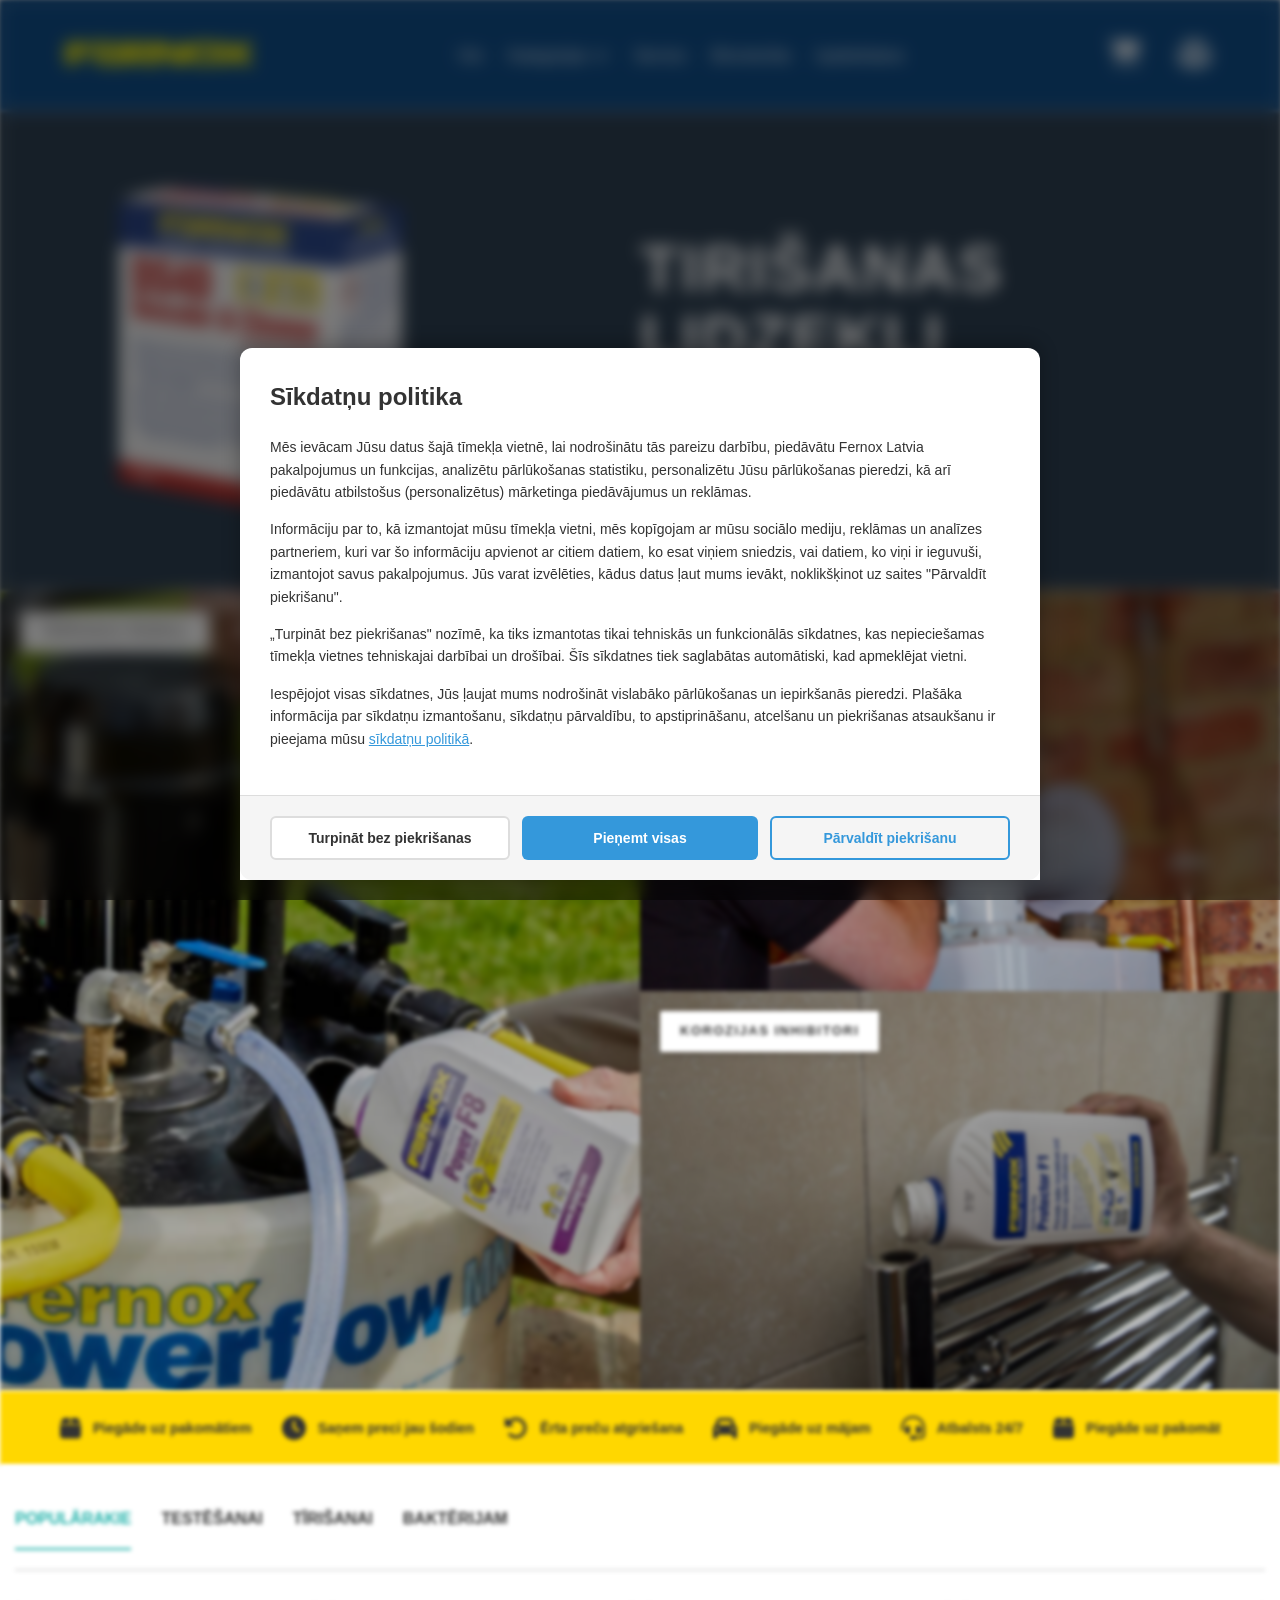
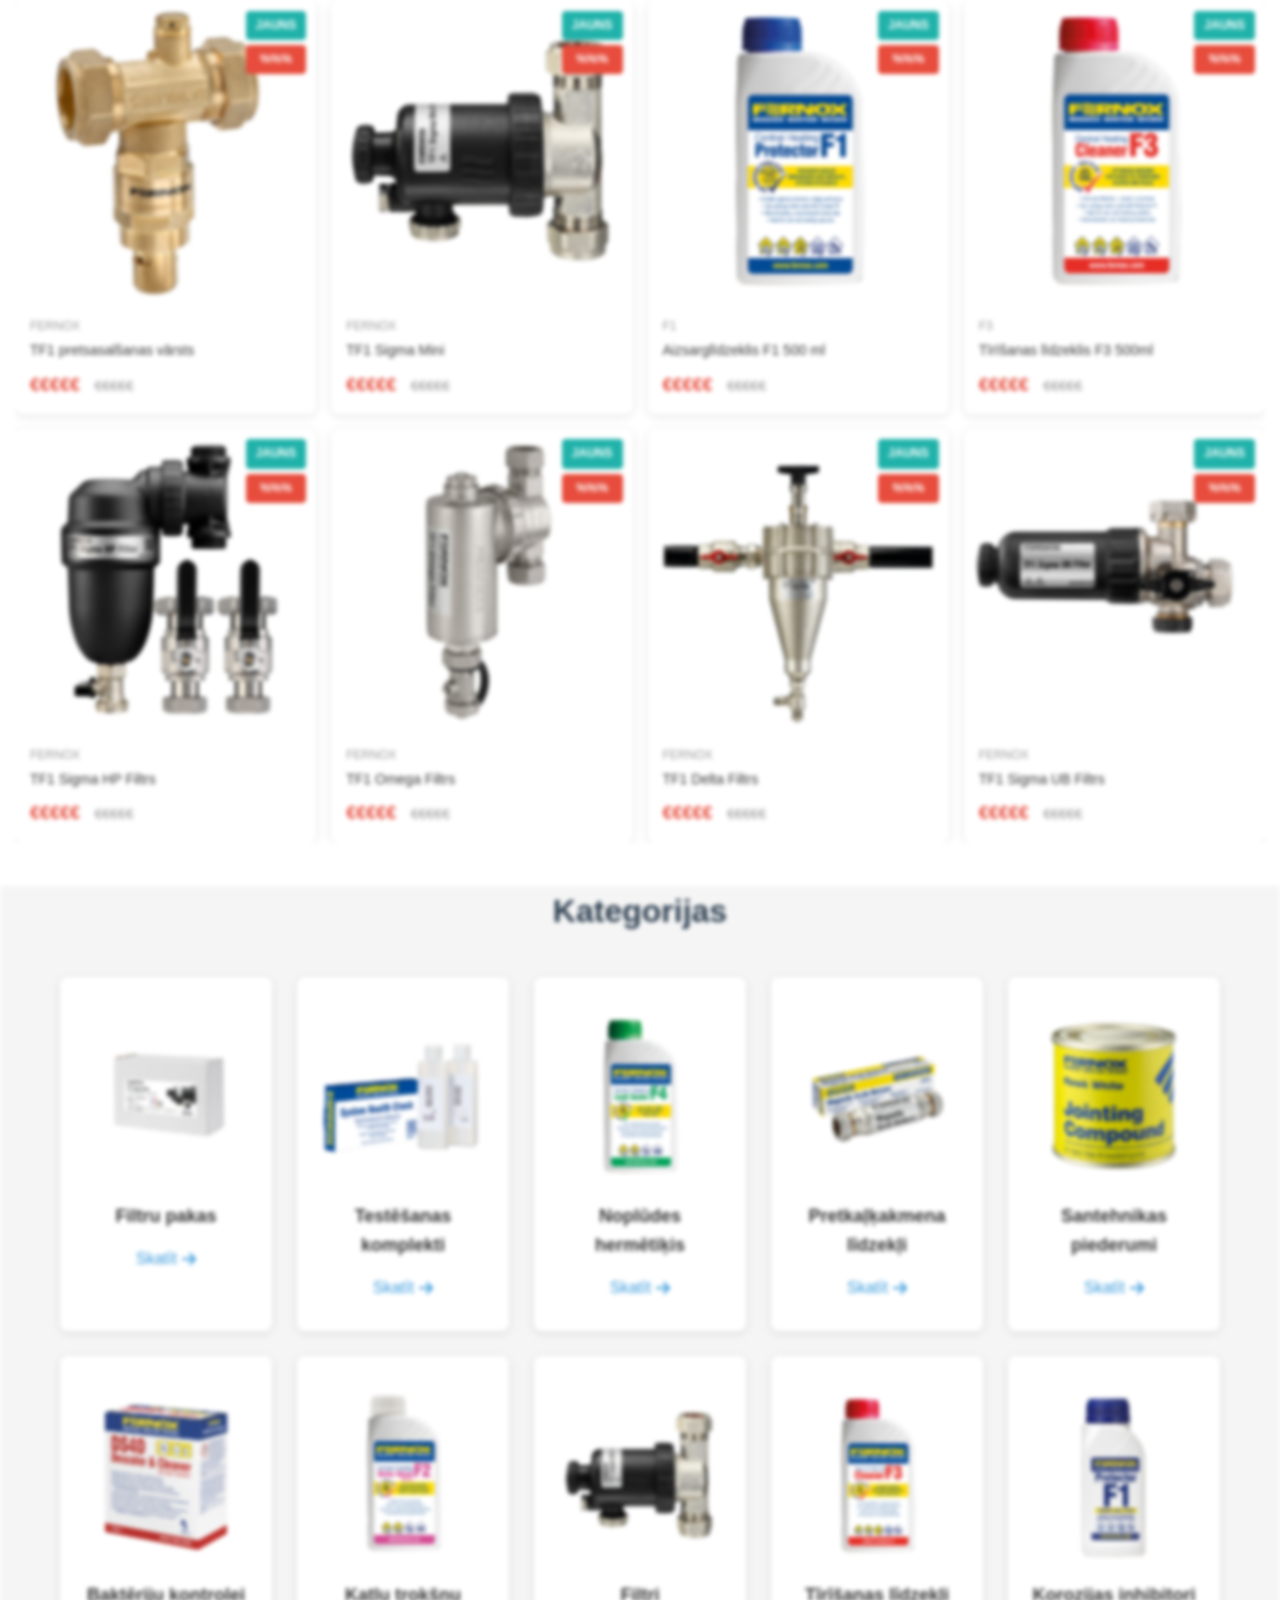
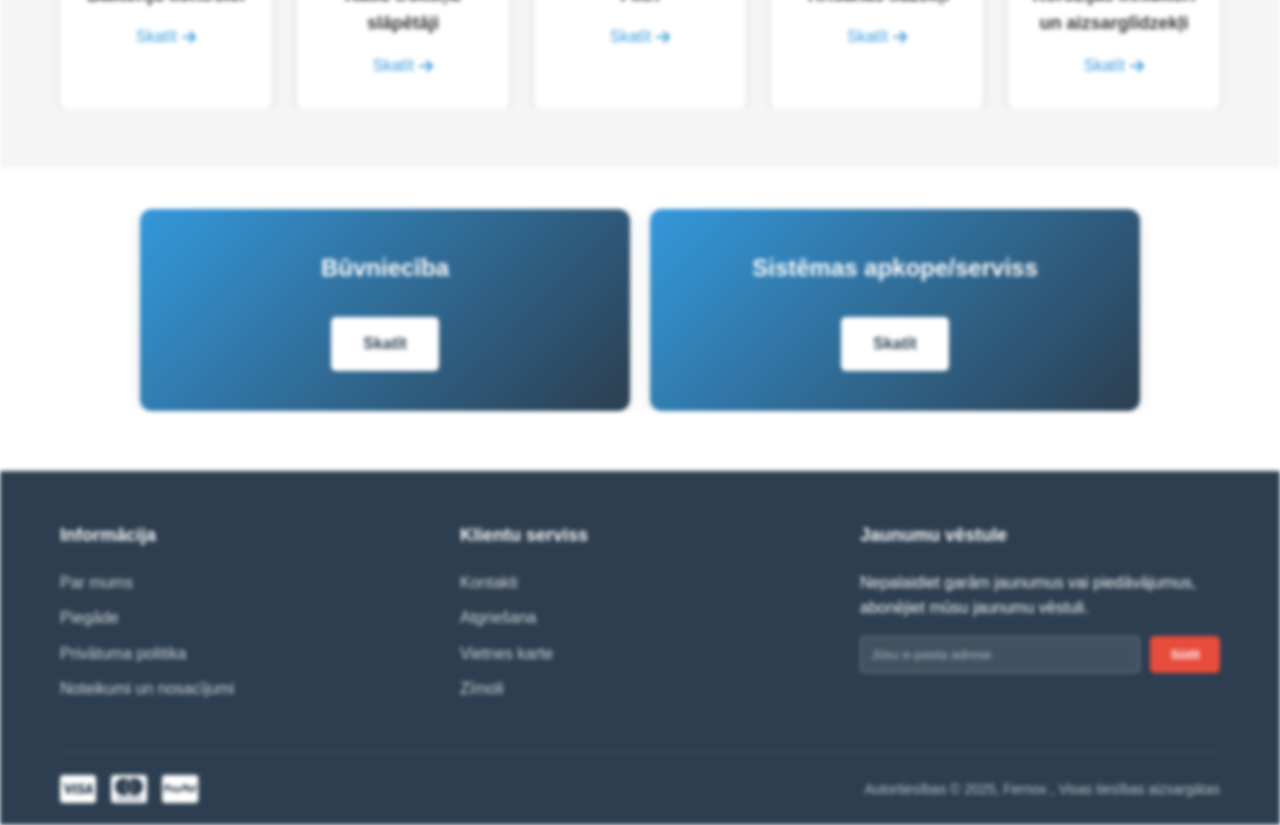
==== commit ac435abd: "Add files via upload" ====
--- a/index.html
+++ b/index.html
@@ -1,586 +1,543 @@
-<!DOCTYPE html>
-<html lang="en">
-<head>
-    <meta charset="UTF-8">
-    <meta name="viewport" content="width=device-width, initial-scale=1.0">
-    <title>Fernox Latvia</title>
-    <link rel="stylesheet" href="styles.css">
-    <link rel="stylesheet" href="https://cdnjs.cloudflare.com/ajax/libs/font-awesome/6.4.0/css/all.min.css">
-</head>
-<body>
-    <!-- Header -->
-    <header class="header">
-        <div class="main-header">
-            <div class="container">
-                <div class="header-content">
-                    <div class="logo">
-                        <img src="fernox.png" alt="Fernox Latvia" class="logo-image">
-                    </div>
-                    
-                    <nav class="main-nav">
-                        <ul>
-                            <li><a href="under-construction.html">Visi</a></li>
-                            <li class="has-dropdown">
-                                <a href="under-construction.html">Kategorijas <i class="fas fa-chevron-down"></i></a>
-                                <ul class="dropdown">
-                                    <li class="has-submenu">
-                                        <a href="under-construction.html">Velosipēdi <i class="fas fa-chevron-right"></i></a>
-                                        <ul class="submenu">
-                                            <li><a href="under-construction.html">Velo piederumi</a></li>
-                                            <li><a href="under-construction.html">E-Velosipēdi</a></li>
-                                            <li><a href="under-construction.html">Segvei</a></li>
-                                            <li><a href="under-construction.html">Kalnu</a></li>
-                                            <li><a href="under-construction.html">BMX</a></li>
-                                            <li><a href="under-construction.html">Pusaudžu</a></li>
-                                            <li><a href="under-construction.html">Sieviešu</a></li>
-                                            <li><a href="under-construction.html">Klasiskie</a></li>
-                                            <li><a href="under-construction.html">Saliekamie</a></li>
-                                            <li><a href="under-construction.html">Bērnu</a></li>
-                                            <li><a href="under-construction.html">Pilsētas</a></li>
-                                            <li><a href="under-construction.html">Šosejas</a></li>
-                                            <li><a href="under-construction.html">Tūrisma</a></li>
-                                            <li><a href="under-construction.html">Velokrēsli</a></li>
-                                            <li><a href="under-construction.html">Velosipēdu izpārdošana</a></li>
-                                        </ul>
-                                    </li>
-                                    <li><a href="under-construction.html">E-skuteri</a></li>
-                                    <li class="has-submenu">
-                                        <a href="under-construction.html">Sporta preces <i class="fas fa-chevron-right"></i></a>
-                                        <ul class="submenu">
-                                            <li><a href="under-construction.html">Spēka trenažieri</a></li>
-                                            <li><a href="under-construction.html">Velotrenažieri</a></li>
-                                            <li><a href="under-construction.html">Eliptiskie trenazieri</a></li>
-                                            <li><a href="under-construction.html">Skrejceļiņi</a></li>
-                                        </ul>
-                                    </li>
-                                    <li class="has-submenu">
-                                        <a href="under-construction.html">Bērnu preces <i class="fas fa-chevron-right"></i></a>
-                                        <ul class="submenu">
-                                            <li><a href="under-construction.html">Gultiņas</a></li>
-                                            <li><a href="under-construction.html">Krēsliņi un galdiņi barošanai</a></li>
-                                            <li><a href="under-construction.html">matrači</a></li>
-                                        </ul>
-                                    </li>
-                                    <li class="has-submenu">
-                                        <a href="under-construction.html">Mototehnika <i class="fas fa-chevron-right"></i></a>
-                                        <ul class="submenu">
-                                            <li><a href="under-construction.html">Ķiveres</a></li>
-                                            <li><a href="under-construction.html">Kvadracikli</a></li>
-                                            <li><a href="under-construction.html">moto un ATV riepas</a></li>
-                                            <li><a href="under-construction.html">motori</a></li>
-                                        </ul>
-                                    </li>
-                                    <li><a href="under-construction.html">Citi produkti</a></li>
-                                </ul>
-                            </li>
-                            <li><a href="under-construction.html">Serviss</a></li>
-                            <li><a href="under-construction.html">Būvniecība</a></li>
-                            <li><a href="under-construction.html">Izpārdošana</a></li>
-                        </ul>
-                    </nav>
-                    
-                    <div class="header-actions">
-                        <div class="cart-icon">
-                            <i class="fas fa-shopping-cart"></i>
-                        </div>
-                        <div class="compare-icon">
-                            <i class="fas fa-balance-scale"></i>
-                        </div>
-                        <div class="header-menu-dropdown-wrapper">
-                            <button class="header-menu-toggle">
-                                <i class="fas fa-bars"></i>
-                            </button>
-                            <div class="header-menu-dropdown">
-                                <ul>
-                                    <li><a href="under-construction.html">Visi</a></li>
-                                    <li><a href="under-construction.html">Kategorijas</a></li>
-                                    <li><a href="under-construction.html">Serviss</a></li>
-                                    <li><a href="under-construction.html">Būvniecība</a></li>
-                                    <li><a href="under-construction.html">Izpārdošana</a></li>
-                                </ul>
-                            </div>
-                        </div>
-                    </div>
-                </div>
-            </div>
-        </div>
-    </header>
-
-    <!-- Hero Banner Section -->
-    <section class="hero-banner-section">
-        <div class="container">
-            <div class="hero-carousel-wrapper">
-                <div class="hero-carousel-track">
-                    <div class="hero-slide">
-                        <div class="hero-banner">
-                            <div class="hero-image">
-                                <img src="2kg.png" alt="Bicycle">
-                            </div>
-                            <div class="hero-text">
-                                <h3>TIRIŠANAS LIDZEKĻI</h3>
-                                <div class="hero-buttons">
-                                    <a href="under-construction.html" class="btn btn-secondary">Uzzināt vairāk</a>
-                                    <a href="under-construction.html" class="btn btn-primary">Iepirkties tagad</a>
-                                </div>
-                            </div>
-                        </div>
-                    </div>
-                    <div class="hero-slide">
-                        <div class="hero-banner">
-                            <div class="hero-image">
-                                <img src="filtri.png" alt="Visu veidu filtri">
-                            </div>
-                            <div class="hero-text">
-                                <h3>Visu veidu filtri</h3>
-                                <div class="hero-buttons">
-                                    <a href="under-construction.html" class="btn btn-secondary">Uzzināt vairāk</a>
-                                    <a href="under-construction.html" class="btn btn-primary">Iepirkties tagad</a>
-                                </div>
-                            </div>
-                        </div>
-                    </div>
-                    <div class="hero-slide">
-                        <div class="hero-banner">
-                            <div class="hero-image hero-image-large">
-                                <img src="express.png" alt="Express">
-                            </div>
-                            <div class="hero-text">
-                                <h3>Express <span style="white-space: nowrap;">400 ml</span> klāsts</h3>
-                                <div class="hero-buttons">
-                                    <a href="under-construction.html" class="btn btn-secondary">Uzzināt vairāk</a>
-                                    <a href="under-construction.html" class="btn btn-primary">Iepirkties tagad</a>
-                                </div>
-                            </div>
-                        </div>
-                    </div>
-                </div>
-            </div>
-        </div>
-    </section>
-
-    <!-- Product Categories Grid Section -->
-    <section class="categories-grid-section">
-        <div class="categories-grid">
-            <div class="category-card-large">
-                <div class="category-image">
-                    <img src="kategorijasbilde.jpg" alt="Tīrīšanas īdzekļi">
-                    <div class="category-label">Tīrīšanas īdzekļi</div>
-                </div>
-            </div>
-            <div class="category-cards-right">
-                <div class="category-card-small">
-                    <div class="category-image">
-                        <img src="filtrs.jpg" alt="Filtri">
-                        <div class="category-label">Filtri</div>
-                    </div>
-                </div>
-                <div class="category-card-small">
-                    <div class="category-image">
-                        <img src="inhabitators.jpg" alt="Korozijas inhibitori">
-                        <div class="category-label">Korozijas inhibitori</div>
-                    </div>
-                </div>
-            </div>
-        </div>
-    </section>
-
-    <!-- Service Features Banner -->
-    <section class="service-features-banner">
-        <div class="container">
-            <div class="features-slider-wrapper">
-                <div class="features-grid features-slider">
-                    <div class="feature-item">
-                        <div class="feature-icon">
-                            <i class="fas fa-box"></i>
-                        </div>
-                        <span class="feature-text">Piegāde uz pakomātiem</span>
-                    </div>
-                    <div class="feature-item">
-                        <div class="feature-icon">
-                            <i class="fas fa-clock"></i>
-                        </div>
-                        <span class="feature-text">Saņem preci jau šodien</span>
-                    </div>
-                    <div class="feature-item">
-                        <div class="feature-icon">
-                            <i class="fas fa-undo-alt"></i>
-                        </div>
-                        <span class="feature-text">Ērta preču atgriešana</span>
-                    </div>
-                    <div class="feature-item">
-                        <div class="feature-icon">
-                            <i class="fas fa-car"></i>
-                        </div>
-                        <span class="feature-text">Piegāde uz mājam</span>
-                    </div>
-                    <div class="feature-item">
-                        <div class="feature-icon">
-                            <i class="fas fa-headset"></i>
-                        </div>
-                        <span class="feature-text">Atbalsts 24/7</span>
-                    </div>
-                    <!-- Duplicates for seamless loop -->
-                    <div class="feature-item">
-                        <div class="feature-icon">
-                            <i class="fas fa-box"></i>
-                        </div>
-                        <span class="feature-text">Piegāde uz pakomātiem</span>
-                    </div>
-                    <div class="feature-item">
-                        <div class="feature-icon">
-                            <i class="fas fa-clock"></i>
-                        </div>
-                        <span class="feature-text">Saņem preci jau šodien</span>
-                    </div>
-                    <div class="feature-item">
-                        <div class="feature-icon">
-                            <i class="fas fa-undo-alt"></i>
-                        </div>
-                        <span class="feature-text">Ērta preču atgriešana</span>
-                    </div>
-                    <div class="feature-item">
-                        <div class="feature-icon">
-                            <i class="fas fa-car"></i>
-                        </div>
-                        <span class="feature-text">Piegāde uz mājam</span>
-                    </div>
-                    <div class="feature-item">
-                        <div class="feature-icon">
-                            <i class="fas fa-headset"></i>
-                        </div>
-                        <span class="feature-text">Atbalsts 24/7</span>
-                    </div>
-                </div>
-            </div>
-        </div>
-    </section>
-
-    <!-- Featured Products Section -->
-    <section class="products-section">
-        <div class="container">
-            <div class="products-nav-tabs">
-                <button class="nav-tab active">Populārakie</button>
-                <button class="nav-tab">Testēšanai</button>
-                <button class="nav-tab">Tīrišanai</button>
-                <button class="nav-tab">Baktērijam</button>
-            </div>
-            <div class="products-grid featured-products-grid">
-                <div class="product-card">
-                    <div class="product-badges">
-                        <span class="badge new">JAUNS</span>
-                        <span class="badge discount">%%%</span>
-                    </div>
-                    <div class="product-image">
-                        <img src="TF1 pret_sasalšanas vārsts.jpg" alt="TF1 pret­sasalšanas vārsts">
-                    </div>
-                    <div class="product-info">
-                        <p class="product-brand">Fernox</p>
-                        <h3 class="product-name">TF1 pret­sasalšanas vārsts</h3>
-                        <div class="product-price">
-                            <span class="current-price">€€€€€</span>
-                            <span class="old-price">€€€€€</span>
-                        </div>
-                    </div>
-                </div>
-
-                <a href="product-tf1-sigma-mini.html" style="text-decoration: none; color: inherit;">
-                    <div class="product-card">
-                        <div class="product-badges">
-                            <span class="badge new">JAUNS</span>
-                            <span class="badge discount">%%%</span>
-                        </div>
-                        <div class="product-image">
-                            <img src="tf1.jpg" alt="TF1 Sigma Mini">
-                        </div>
-                        <div class="product-info">
-                            <p class="product-brand">Fernox</p>
-                            <h3 class="product-name">TF1 Sigma Mini</h3>
-                            <div class="product-price">
-                                <span class="current-price">€€€€€</span>
-                                <span class="old-price">€€€€€</span>
-                            </div>
-                        </div>
-                    </div>
-                </a>
-
-                <div class="product-card">
-                    <div class="product-badges">
-                        <span class="badge new">JAUNS</span>
-                        <span class="badge discount">%%%</span>
-                    </div>
-                    <div class="product-image">
-                        <img src="f1500ml.jpg" alt="Aizsarglīdzeklis F1 500 ml">
-                    </div>
-                    <div class="product-info">
-                        <p class="product-brand">F1</p>
-                        <h3 class="product-name">Aizsarglīdzeklis F1 500 ml</h3>
-                        <div class="product-price">
-                            <span class="current-price">€€€€€</span>
-                            <span class="old-price">€€€€€</span>
-                        </div>
-                    </div>
-                </div>
-
-                <div class="product-card">
-                    <div class="product-badges">
-                        <span class="badge new">JAUNS</span>
-                        <span class="badge discount">%%%</span>
-                    </div>
-                    <div class="product-image">
-                        <img src="f3500ml.jpg" alt="Tīrīšanas līdzeklis F3 500ml">
-                    </div>
-                    <div class="product-info">
-                        <p class="product-brand">F3</p>
-                        <h3 class="product-name">Tīrīšanas līdzeklis F3 500ml</h3>
-                        <div class="product-price">
-                            <span class="current-price">€€€€€</span>
-                            <span class="old-price">€€€€€</span>
-                        </div>
-                    </div>
-                </div>
-
-                <div class="product-card">
-                    <div class="product-badges">
-                        <span class="badge new">JAUNS</span>
-                        <span class="badge discount">%%%</span>
-                    </div>
-                    <div class="product-image">
-                        <img src="TF1SIGMA.jpg" alt="TF1 Sigma HP Filtrs">
-                    </div>
-                    <div class="product-info">
-                        <p class="product-brand">Fernox</p>
-                        <h3 class="product-name">TF1 Sigma HP Filtrs</h3>
-                        <div class="product-price">
-                            <span class="current-price">€€€€€</span>
-                            <span class="old-price">€€€€€</span>
-                        </div>
-                    </div>
-                </div>
-
-                <div class="product-card">
-                    <div class="product-badges">
-                        <span class="badge new">JAUNS</span>
-                        <span class="badge discount">%%%</span>
-                    </div>
-                    <div class="product-image">
-                        <img src="omega.jpg" alt="TF1 Omega Filtrs">
-                    </div>
-                    <div class="product-info">
-                        <p class="product-brand">Fernox</p>
-                        <h3 class="product-name">TF1 Omega Filtrs</h3>
-                        <div class="product-price">
-                            <span class="current-price">€€€€€</span>
-                            <span class="old-price">€€€€€</span>
-                        </div>
-                    </div>
-                </div>
-
-                <div class="product-card">
-                    <div class="product-badges">
-                        <span class="badge new">JAUNS</span>
-                        <span class="badge discount">%%%</span>
-                    </div>
-                    <div class="product-image">
-                        <img src="delta.jpg" alt="TF1 Delta Filtrs">
-                    </div>
-                    <div class="product-info">
-                        <p class="product-brand">Fernox</p>
-                        <h3 class="product-name">TF1 Delta Filtrs</h3>
-                        <div class="product-price">
-                            <span class="current-price">€€€€€</span>
-                            <span class="old-price">€€€€€</span>
-                        </div>
-                    </div>
-                </div>
-
-                <div class="product-card">
-                    <div class="product-badges">
-                        <span class="badge new">JAUNS</span>
-                        <span class="badge discount">%%%</span>
-                    </div>
-                    <div class="product-image">
-                        <img src="sigmaub.jpg" alt="TF1 Sigma UB Filtrs">
-                    </div>
-                    <div class="product-info">
-                        <p class="product-brand">Fernox</p>
-                        <h3 class="product-name">TF1 Sigma UB Filtrs</h3>
-                        <div class="product-price">
-                            <span class="current-price">€€€€€</span>
-                            <span class="old-price">€€€€€</span>
-                        </div>
-                    </div>
-                </div>
-            </div>
-            <div class="carousel-dots">
-                <span class="dot active"></span>
-                <span class="dot"></span>
-            </div>
-        </div>
-    </section>
-
-    <!-- Category Grid -->
-    <section class="category-section">
-        <div class="container">
-            <h2 class="section-title">Kategorijas</h2>
-            <div class="category-grid">
-                <div class="category-card">
-                    <div class="category-icon">
-                        <img src="paka.png" alt="Visu veidu filtri">
-                    </div>
-                    <h3>Visu veidu filtri</h3>
-                    <a href="under-construction.html" class="category-link">Skatīt <i class="fas fa-arrow-right"></i></a>
-                </div>
-                <div class="category-card">
-                    <div class="category-icon">
-                        <img src="kit.png" alt="Testēšanas komplekti">
-                    </div>
-                    <h3>Testēšanas komplekti</h3>
-                    <a href="under-construction.html" class="category-link">Skatīt <i class="fas fa-arrow-right"></i></a>
-                </div>
-                <div class="category-card">
-                    <div class="category-icon">
-                        <img src="sealer.png" alt="Noplūdes hermētiķis">
-                    </div>
-                    <h3>Noplūdes hermētiķis</h3>
-                    <a href="under-construction.html" class="category-link">Skatīt <i class="fas fa-arrow-right"></i></a>
-                </div>
-                <div class="category-card">
-                    <div class="category-icon">
-                        <img src="pretakmens.png" alt="Pretkaļķakmena līdzekļi">
-                    </div>
-                    <h3>Pretkaļķakmena līdzekļi</h3>
-                    <a href="under-construction.html" class="category-link">Skatīt <i class="fas fa-arrow-right"></i></a>
-                </div>
-                <div class="category-card">
-                    <div class="category-icon">
-                        <img src="santehnika.png" alt="Santehnikas piederumi">
-                    </div>
-                    <h3>Santehnikas piederumi</h3>
-                    <a href="under-construction.html" class="category-link">Skatīt <i class="fas fa-arrow-right"></i></a>
-                </div>
-                <div class="category-card">
-                    <div class="category-icon">
-                        <img src="bakteriju.jpg" alt="Baktēriju kontrolei">
-                    </div>
-                    <h3>Baktēriju kontrolei</h3>
-                    <a href="under-construction.html" class="category-link">Skatīt <i class="fas fa-arrow-right"></i></a>
-                </div>
-                <div class="category-card">
-                    <div class="category-icon">
-                        <img src="katls.png" alt="Katlu trokšņu slāpētāji">
-                    </div>
-                    <h3>Katlu trokšņu slāpētāji</h3>
-                    <a href="under-construction.html" class="category-link">Skatīt <i class="fas fa-arrow-right"></i></a>
-                </div>
-                <div class="category-card">
-                    <div class="category-icon">
-                        <img src="filtri.png" alt="Filtri">
-                    </div>
-                    <h3>Filtri</h3>
-                    <a href="under-construction.html" class="category-link">Skatīt <i class="fas fa-arrow-right"></i></a>
-                </div>
-                <div class="category-card">
-                    <div class="category-icon">
-                        <img src="f3500ml.jpg" alt="Tīrīšanas līdzekļi f3500ml">
-                    </div>
-                    <h3>Tīrīšanas līdzekļi</h3>
-                    <a href="under-construction.html" class="category-link">Skatīt <i class="fas fa-arrow-right"></i></a>
-                </div>
-                <div class="category-card">
-                    <div class="category-icon">
-                        <img src="aizsargs.png" alt="Korozijas inhibitori un aizsarglīdzekļi">
-                    </div>
-                    <h3>Korozijas inhibitori un aizsarglīdzekļi</h3>
-                    <a href="under-construction.html" class="category-link">Skatīt <i class="fas fa-arrow-right"></i></a>
-                </div>
-            </div>
-        </div>
-    </section>
-
-    <!-- Promotional Sections -->
-    <section class="promo-sections">
-        <div class="container">
-            <div class="promo-grid">
-                <div class="promo-card">
-                    <h3>Būvniecība</h3>
-                    <a href="under-construction.html" class="btn btn-primary">Skatīt</a>
-                </div>
-                <div class="promo-card">
-                    <h3>Sistēmas apkope/serviss</h3>
-                    <a href="under-construction.html" class="btn btn-primary">Skatīt</a>
-                </div>
-            </div>
-        </div>
-    </section>
-
-    <!-- Footer -->
-    <footer class="footer">
-        <div class="container">
-            <div class="footer-content">
-                <div class="footer-section">
-                    <h4>Informācija</h4>
-                    <ul>
-                        <li><a href="under-construction.html">Par mums</a></li>
-                        <li><a href="under-construction.html">Piegāde</a></li>
-                        <li><a href="under-construction.html">Privātuma politika</a></li>
-                        <li><a href="under-construction.html">Noteikumi un nosacījumi</a></li>
-                    </ul>
-                </div>
-                <div class="footer-section">
-                    <h4>Klientu serviss</h4>
-                    <ul>
-                        <li><a href="under-construction.html">Kontakti</a></li>
-                        <li><a href="under-construction.html">Atgriešana</a></li>
-                        <li><a href="under-construction.html">Vietnes karte</a></li>
-                        <li><a href="under-construction.html">Zīmoli</a></li>
-                    </ul>
-                </div>
-                <div class="footer-section">
-                    <h4>Jaunumu vēstule</h4>
-                    <p>Nepalaidiet garām jaunumus vai piedāvājumus, abonējiet mūsu jaunumu vēstuli.</p>
-                    <form class="newsletter-form">
-                        <input type="email" placeholder="Jūsu e-pasta adrese">
-                        <button type="submit">Sūtīt</button>
-                    </form>
-                </div>
-            </div>
-            <div class="footer-bottom">
-                <div class="payment-methods">
-                    <i class="fab fa-cc-visa"></i>
-                    <i class="fab fa-cc-mastercard"></i>
-                    <i class="fab fa-cc-paypal"></i>
-                </div>
-                <p class="copyright">Autortiesības © 2025, Fernox , Visas tiesības aizsargātas</p>
-            </div>
-        </div>
-    </footer>
-
-    <!-- Cookie Disclaimer Popup -->
-    <div class="cookie-popup-overlay" id="cookieOverlay">
-        <div class="cookie-popup">
-            <div class="cookie-popup-content">
-                <h3>Sīkdatņu politika</h3>
-                <p>Mēs ievācam Jūsu datus šajā tīmekļa vietnē, lai nodrošinātu tās pareizu darbību, piedāvātu Fernox Latvia pakalpojumus un funkcijas, analizētu pārlūkošanas statistiku, personalizētu Jūsu pārlūkošanas pieredzi, kā arī piedāvātu atbilstošus (personalizētus) mārketinga piedāvājumus un reklāmas.</p>
-                <p>Informāciju par to, kā izmantojat mūsu tīmekļa vietni, mēs kopīgojam ar mūsu sociālo mediju, reklāmas un analīzes partneriem, kuri var šo informāciju apvienot ar citiem datiem, ko esat viņiem sniedzis, vai datiem, ko viņi ir ieguvuši, izmantojot savus pakalpojumus. Jūs varat izvēlēties, kādus datus ļaut mums ievākt, noklikšķinot uz saites "Pārvaldīt piekrišanu".</p>
-                <p>„Turpināt bez piekrišanas" nozīmē, ka tiks izmantotas tikai tehniskās un funkcionālās sīkdatnes, kas nepieciešamas tīmekļa vietnes tehniskajai darbībai un drošībai. Šīs sīkdatnes tiek saglabātas automātiski, kad apmeklējat vietni.</p>
-                <p>Iespējojot visas sīkdatnes, Jūs ļaujat mums nodrošināt vislabāko pārlūkošanas un iepirkšanās pieredzi. Plašāka informācija par sīkdatņu izmantošanu, sīkdatņu pārvaldību, to apstiprināšanu, atcelšanu un piekrišanas atsaukšanu ir pieejama mūsu <a href="under-construction.html" class="cookie-link">sīkdatņu politikā</a>.</p>
-            </div>
-            <div class="cookie-popup-buttons">
-                <button class="cookie-btn cookie-btn-secondary" id="cookieReject">Turpināt bez piekrišanas</button>
-                <button class="cookie-btn cookie-btn-primary" id="cookieAccept">Pieņemt visas</button>
-                <button class="cookie-btn cookie-btn-manage" id="cookieManage">Pārvaldīt piekrišanu</button>
-            </div>
-        </div>
-    </div>
-
-    <script src="script.js"></script>
-</body>
-</html>
-
-
-
-
-
-
-
-
+<!DOCTYPE html>
+<html lang="en">
+<head>
+    <meta charset="UTF-8">
+    <meta name="viewport" content="width=device-width, initial-scale=1.0">
+    <title>Fernox Latvia</title>
+    <link rel="stylesheet" href="styles.css">
+    <link rel="stylesheet" href="https://cdnjs.cloudflare.com/ajax/libs/font-awesome/6.4.0/css/all.min.css">
+</head>
+<body>
+    <!-- Header -->
+    <header class="header">
+        <div class="main-header">
+            <div class="container">
+                <div class="header-content">
+                    <div class="logo">
+                        <img src="fernox.png" alt="Fernox Latvia" class="logo-image">
+                    </div>
+                    
+                    <nav class="main-nav">
+                        <ul>
+                            <li><a href="under-construction.html">Visi</a></li>
+                            <li class="has-dropdown">
+                                <a href="under-construction.html">Kategorijas <i class="fas fa-chevron-down"></i></a>
+                                <ul class="dropdown">
+                                    <li><a href="category-tirisanas-lidzekli.html">Tīrīšanas līdzekļi</a></li>
+                                    <li><a href="under-construction.html">Filtri</a></li>
+                                    <li><a href="under-construction.html">Korozijas inhibitori</a></li>
+                                </ul>
+                            </li>
+                            <li><a href="under-construction.html">Serviss</a></li>
+                            <li><a href="under-construction.html">Būvniecība</a></li>
+                            <li><a href="under-construction.html">Izpārdošana</a></li>
+                        </ul>
+                    </nav>
+                    
+                    <div class="header-actions">
+                        <div class="cart-icon">
+                            <i class="fas fa-shopping-cart"></i>
+                        </div>
+                        <div class="compare-icon">
+                            <i class="fas fa-balance-scale"></i>
+                        </div>
+                        <div class="header-menu-dropdown-wrapper">
+                            <button class="header-menu-toggle">
+                                <i class="fas fa-bars"></i>
+                            </button>
+                            <div class="header-menu-dropdown">
+                                <ul>
+                                    <li><a href="under-construction.html">Visi</a></li>
+                                    <li><a href="under-construction.html">Kategorijas</a></li>
+                                    <li><a href="under-construction.html">Serviss</a></li>
+                                    <li><a href="under-construction.html">Būvniecība</a></li>
+                                    <li><a href="under-construction.html">Izpārdošana</a></li>
+                                </ul>
+                            </div>
+                        </div>
+                    </div>
+                </div>
+            </div>
+        </div>
+    </header>
+
+    <!-- Hero Banner Section -->
+    <section class="hero-banner-section">
+        <div class="container">
+            <div class="hero-carousel-wrapper">
+                <div class="hero-carousel-track">
+                    <div class="hero-slide">
+                        <div class="hero-banner">
+                            <div class="hero-image">
+                                <img src="2kg.png" alt="Tīrīšanas līdzekļi">
+                            </div>
+                            <div class="hero-text">
+                                <h3>TIRIŠANAS LIDZEKĻI</h3>
+                                <div class="hero-buttons">
+                                    <a href="under-construction.html" class="btn btn-secondary">Uzzināt vairāk</a>
+                                    <a href="under-construction.html" class="btn btn-primary">Iepirkties tagad</a>
+                                </div>
+                            </div>
+                        </div>
+                    </div>
+                    <div class="hero-slide">
+                        <div class="hero-banner">
+                            <div class="hero-image">
+                                <img src="filtri.png" alt="Visu veidu filtri">
+                            </div>
+                            <div class="hero-text">
+                                <h3>Visu veidu filtri</h3>
+                                <div class="hero-buttons">
+                                    <a href="under-construction.html" class="btn btn-secondary">Uzzināt vairāk</a>
+                                    <a href="under-construction.html" class="btn btn-primary">Iepirkties tagad</a>
+                                </div>
+                            </div>
+                        </div>
+                    </div>
+                    <div class="hero-slide">
+                        <div class="hero-banner">
+                            <div class="hero-image hero-image-express">
+                                <img src="express.png" alt="Express">
+                            </div>
+                            <div class="hero-text">
+                                <h3>Express <span style="white-space: nowrap;">400 ml</span> klāsts</h3>
+                                <div class="hero-buttons">
+                                    <a href="under-construction.html" class="btn btn-secondary">Uzzināt vairāk</a>
+                                    <a href="under-construction.html" class="btn btn-primary">Iepirkties tagad</a>
+                                </div>
+                            </div>
+                        </div>
+                    </div>
+                </div>
+            </div>
+        </div>
+    </section>
+
+    <!-- Product Categories Grid Section -->
+    <section class="categories-grid-section">
+        <div class="categories-grid">
+            <a href="category-tirisanas-lidzekli.html" style="text-decoration: none; color: inherit;">
+                <div class="category-card-large">
+                    <div class="category-image">
+                        <img src="kategorijasbilde.jpg" alt="Tīrīšanas īdzekļi">
+                        <div class="category-label">Tīrīšanas īdzekļi</div>
+                    </div>
+                </div>
+            </a>
+            <div class="category-cards-right">
+                <div class="category-card-small">
+                    <div class="category-image">
+                        <img src="filtrs.jpg" alt="Filtri">
+                        <div class="category-label">Filtri</div>
+                    </div>
+                </div>
+                <div class="category-card-small">
+                    <div class="category-image">
+                        <img src="inhabitators.jpg" alt="Korozijas inhibitori">
+                        <div class="category-label">Korozijas inhibitori</div>
+                    </div>
+                </div>
+            </div>
+        </div>
+    </section>
+
+    <!-- Service Features Banner -->
+    <section class="service-features-banner">
+        <div class="container">
+            <div class="features-slider-wrapper">
+                <div class="features-grid features-slider">
+                    <div class="feature-item">
+                        <div class="feature-icon">
+                            <i class="fas fa-box"></i>
+                        </div>
+                        <span class="feature-text">Piegāde uz pakomātiem</span>
+                    </div>
+                    <div class="feature-item">
+                        <div class="feature-icon">
+                            <i class="fas fa-clock"></i>
+                        </div>
+                        <span class="feature-text">Saņem preci jau šodien</span>
+                    </div>
+                    <div class="feature-item">
+                        <div class="feature-icon">
+                            <i class="fas fa-undo-alt"></i>
+                        </div>
+                        <span class="feature-text">Ērta preču atgriešana</span>
+                    </div>
+                    <div class="feature-item">
+                        <div class="feature-icon">
+                            <i class="fas fa-car"></i>
+                        </div>
+                        <span class="feature-text">Piegāde uz mājam</span>
+                    </div>
+                    <div class="feature-item">
+                        <div class="feature-icon">
+                            <i class="fas fa-headset"></i>
+                        </div>
+                        <span class="feature-text">Atbalsts 24/7</span>
+                    </div>
+                    <!-- Duplicates for seamless loop -->
+                    <div class="feature-item">
+                        <div class="feature-icon">
+                            <i class="fas fa-box"></i>
+                        </div>
+                        <span class="feature-text">Piegāde uz pakomātiem</span>
+                    </div>
+                    <div class="feature-item">
+                        <div class="feature-icon">
+                            <i class="fas fa-clock"></i>
+                        </div>
+                        <span class="feature-text">Saņem preci jau šodien</span>
+                    </div>
+                    <div class="feature-item">
+                        <div class="feature-icon">
+                            <i class="fas fa-undo-alt"></i>
+                        </div>
+                        <span class="feature-text">Ērta preču atgriešana</span>
+                    </div>
+                    <div class="feature-item">
+                        <div class="feature-icon">
+                            <i class="fas fa-car"></i>
+                        </div>
+                        <span class="feature-text">Piegāde uz mājam</span>
+                    </div>
+                    <div class="feature-item">
+                        <div class="feature-icon">
+                            <i class="fas fa-headset"></i>
+                        </div>
+                        <span class="feature-text">Atbalsts 24/7</span>
+                    </div>
+                </div>
+            </div>
+        </div>
+    </section>
+
+    <!-- Featured Products Section -->
+    <section class="products-section">
+        <div class="container">
+            <div class="products-nav-tabs">
+                <button class="nav-tab active">Populārakie</button>
+                <button class="nav-tab">Testēšanai</button>
+                <button class="nav-tab">Tīrišanai</button>
+                <button class="nav-tab">Baktērijam</button>
+            </div>
+            <div class="products-grid featured-products-grid">
+                <div class="product-card">
+                    <div class="product-badges">
+                        <span class="badge new">JAUNS</span>
+                        <span class="badge discount">%%%</span>
+                    </div>
+                    <div class="product-image">
+                        <img src="TF1 pret_sasalšanas vārsts.jpg" alt="TF1 pret­sasalšanas vārsts">
+                    </div>
+                    <div class="product-info">
+                        <p class="product-brand">Fernox</p>
+                        <h3 class="product-name">TF1 pret­sasalšanas vārsts</h3>
+                        <div class="product-price">
+                            <span class="current-price">€€€€€</span>
+                            <span class="old-price">€€€€€</span>
+                        </div>
+                    </div>
+                </div>
+
+                <a href="product-tf1-sigma-mini.html" style="text-decoration: none; color: inherit;">
+                    <div class="product-card">
+                        <div class="product-badges">
+                            <span class="badge new">JAUNS</span>
+                            <span class="badge discount">%%%</span>
+                        </div>
+                        <div class="product-image">
+                            <img src="tf1.jpg" alt="TF1 Sigma Mini">
+                        </div>
+                        <div class="product-info">
+                            <p class="product-brand">Fernox</p>
+                            <h3 class="product-name">TF1 Sigma Mini</h3>
+                            <div class="product-price">
+                                <span class="current-price">€€€€€</span>
+                                <span class="old-price">€€€€€</span>
+                            </div>
+                        </div>
+                    </div>
+                </a>
+
+                <div class="product-card">
+                    <div class="product-badges">
+                        <span class="badge new">JAUNS</span>
+                        <span class="badge discount">%%%</span>
+                    </div>
+                    <div class="product-image">
+                        <img src="f1500ml.jpg" alt="Aizsarglīdzeklis F1 500 ml">
+                    </div>
+                    <div class="product-info">
+                        <p class="product-brand">F1</p>
+                        <h3 class="product-name">Aizsarglīdzeklis F1 500 ml</h3>
+                        <div class="product-price">
+                            <span class="current-price">€€€€€</span>
+                            <span class="old-price">€€€€€</span>
+                        </div>
+                    </div>
+                </div>
+
+                <div class="product-card">
+                    <div class="product-badges">
+                        <span class="badge new">JAUNS</span>
+                        <span class="badge discount">%%%</span>
+                    </div>
+                    <div class="product-image">
+                        <img src="f3500ml.jpg" alt="Tīrīšanas līdzeklis F3 500ml">
+                    </div>
+                    <div class="product-info">
+                        <p class="product-brand">F3</p>
+                        <h3 class="product-name">Tīrīšanas līdzeklis F3 500ml</h3>
+                        <div class="product-price">
+                            <span class="current-price">€€€€€</span>
+                            <span class="old-price">€€€€€</span>
+                        </div>
+                    </div>
+                </div>
+
+                <div class="product-card">
+                    <div class="product-badges">
+                        <span class="badge new">JAUNS</span>
+                        <span class="badge discount">%%%</span>
+                    </div>
+                    <div class="product-image">
+                        <img src="TF1SIGMA.jpg" alt="TF1 Sigma HP Filtrs">
+                    </div>
+                    <div class="product-info">
+                        <p class="product-brand">Fernox</p>
+                        <h3 class="product-name">TF1 Sigma HP Filtrs</h3>
+                        <div class="product-price">
+                            <span class="current-price">€€€€€</span>
+                            <span class="old-price">€€€€€</span>
+                        </div>
+                    </div>
+                </div>
+
+                <div class="product-card">
+                    <div class="product-badges">
+                        <span class="badge new">JAUNS</span>
+                        <span class="badge discount">%%%</span>
+                    </div>
+                    <div class="product-image">
+                        <img src="omega.jpg" alt="TF1 Omega Filtrs">
+                    </div>
+                    <div class="product-info">
+                        <p class="product-brand">Fernox</p>
+                        <h3 class="product-name">TF1 Omega Filtrs</h3>
+                        <div class="product-price">
+                            <span class="current-price">€€€€€</span>
+                            <span class="old-price">€€€€€</span>
+                        </div>
+                    </div>
+                </div>
+
+                <div class="product-card">
+                    <div class="product-badges">
+                        <span class="badge new">JAUNS</span>
+                        <span class="badge discount">%%%</span>
+                    </div>
+                    <div class="product-image">
+                        <img src="delta.jpg" alt="TF1 Delta Filtrs">
+                    </div>
+                    <div class="product-info">
+                        <p class="product-brand">Fernox</p>
+                        <h3 class="product-name">TF1 Delta Filtrs</h3>
+                        <div class="product-price">
+                            <span class="current-price">€€€€€</span>
+                            <span class="old-price">€€€€€</span>
+                        </div>
+                    </div>
+                </div>
+
+                <div class="product-card">
+                    <div class="product-badges">
+                        <span class="badge new">JAUNS</span>
+                        <span class="badge discount">%%%</span>
+                    </div>
+                    <div class="product-image">
+                        <img src="sigmaub.jpg" alt="TF1 Sigma UB Filtrs">
+                    </div>
+                    <div class="product-info">
+                        <p class="product-brand">Fernox</p>
+                        <h3 class="product-name">TF1 Sigma UB Filtrs</h3>
+                        <div class="product-price">
+                            <span class="current-price">€€€€€</span>
+                            <span class="old-price">€€€€€</span>
+                        </div>
+                    </div>
+                </div>
+            </div>
+            <div class="carousel-dots">
+                <span class="dot active"></span>
+                <span class="dot"></span>
+            </div>
+        </div>
+    </section>
+
+    <!-- Category Grid -->
+    <section class="category-section">
+        <div class="container">
+            <h2 class="section-title">Kategorijas</h2>
+            <div class="category-grid">
+                <div class="category-card">
+                    <div class="category-icon">
+                        <img src="paka.png" alt="Filtru pakas">
+                    </div>
+                    <h3>Filtru pakas</h3>
+                    <a href="under-construction.html" class="category-link">Skatīt <i class="fas fa-arrow-right"></i></a>
+                </div>
+                <div class="category-card">
+                    <div class="category-icon">
+                        <img src="kit.png" alt="Testēšanas komplekti">
+                    </div>
+                    <h3>Testēšanas komplekti</h3>
+                    <a href="under-construction.html" class="category-link">Skatīt <i class="fas fa-arrow-right"></i></a>
+                </div>
+                <div class="category-card">
+                    <div class="category-icon">
+                        <img src="sealer.png" alt="Noplūdes hermētiķis">
+                    </div>
+                    <h3>Noplūdes hermētiķis</h3>
+                    <a href="under-construction.html" class="category-link">Skatīt <i class="fas fa-arrow-right"></i></a>
+                </div>
+                <div class="category-card">
+                    <div class="category-icon">
+                        <img src="pretakmens.png" alt="Pretkaļķakmena līdzekļi">
+                    </div>
+                    <h3>Pretkaļķakmena līdzekļi</h3>
+                    <a href="under-construction.html" class="category-link">Skatīt <i class="fas fa-arrow-right"></i></a>
+                </div>
+                <div class="category-card">
+                    <div class="category-icon">
+                        <img src="santehnika.png" alt="Santehnikas piederumi">
+                    </div>
+                    <h3>Santehnikas piederumi</h3>
+                    <a href="under-construction.html" class="category-link">Skatīt <i class="fas fa-arrow-right"></i></a>
+                </div>
+                <div class="category-card">
+                    <div class="category-icon">
+                        <img src="bakteriju.jpg" alt="Baktēriju kontrolei">
+                    </div>
+                    <h3>Baktēriju kontrolei</h3>
+                    <a href="under-construction.html" class="category-link">Skatīt <i class="fas fa-arrow-right"></i></a>
+                </div>
+                <div class="category-card">
+                    <div class="category-icon">
+                        <img src="katls.png" alt="Katlu trokšņu slāpētāji">
+                    </div>
+                    <h3>Katlu trokšņu slāpētāji</h3>
+                    <a href="under-construction.html" class="category-link">Skatīt <i class="fas fa-arrow-right"></i></a>
+                </div>
+                <div class="category-card">
+                    <div class="category-icon">
+                        <img src="filtri.png" alt="Filtri">
+                    </div>
+                    <h3>Filtri</h3>
+                    <a href="under-construction.html" class="category-link">Skatīt <i class="fas fa-arrow-right"></i></a>
+                </div>
+                <div class="category-card">
+                    <div class="category-icon">
+                        <img src="f3500ml.jpg" alt="Tīrīšanas līdzekļi f3500ml">
+                    </div>
+                    <h3>Tīrīšanas līdzekļi</h3>
+                    <a href="category-tirisanas-lidzekli.html" class="category-link">Skatīt <i class="fas fa-arrow-right"></i></a>
+                </div>
+                <div class="category-card">
+                    <div class="category-icon">
+                        <img src="aizsargs.png" alt="Korozijas inhibitori un aizsarglīdzekļi">
+                    </div>
+                    <h3>Korozijas inhibitori un aizsarglīdzekļi</h3>
+                    <a href="under-construction.html" class="category-link">Skatīt <i class="fas fa-arrow-right"></i></a>
+                </div>
+            </div>
+        </div>
+    </section>
+
+    <!-- Promotional Sections -->
+    <section class="promo-sections">
+        <div class="container">
+            <div class="promo-grid">
+                <div class="promo-card">
+                    <h3>Būvniecība</h3>
+                    <a href="under-construction.html" class="btn btn-primary">Skatīt</a>
+                </div>
+                <div class="promo-card">
+                    <h3>Sistēmas apkope/serviss</h3>
+                    <a href="under-construction.html" class="btn btn-primary">Skatīt</a>
+                </div>
+            </div>
+        </div>
+    </section>
+
+    <!-- Footer -->
+    <footer class="footer">
+        <div class="container">
+            <div class="footer-content">
+                <div class="footer-section">
+                    <h4>Informācija</h4>
+                    <ul>
+                        <li><a href="under-construction.html">Par mums</a></li>
+                        <li><a href="under-construction.html">Piegāde</a></li>
+                        <li><a href="under-construction.html">Privātuma politika</a></li>
+                        <li><a href="under-construction.html">Noteikumi un nosacījumi</a></li>
+                    </ul>
+                </div>
+                <div class="footer-section">
+                    <h4>Klientu serviss</h4>
+                    <ul>
+                        <li><a href="under-construction.html">Kontakti</a></li>
+                        <li><a href="under-construction.html">Atgriešana</a></li>
+                        <li><a href="under-construction.html">Vietnes karte</a></li>
+                        <li><a href="under-construction.html">Zīmoli</a></li>
+                    </ul>
+                </div>
+                <div class="footer-section">
+                    <h4>Jaunumu vēstule</h4>
+                    <p>Nepalaidiet garām jaunumus vai piedāvājumus, abonējiet mūsu jaunumu vēstuli.</p>
+                    <form class="newsletter-form">
+                        <input type="email" placeholder="Jūsu e-pasta adrese">
+                        <button type="submit">Sūtīt</button>
+                    </form>
+                </div>
+            </div>
+            <div class="footer-bottom">
+                <div class="payment-methods">
+                    <i class="fab fa-cc-visa"></i>
+                    <i class="fab fa-cc-mastercard"></i>
+                    <i class="fab fa-cc-paypal"></i>
+                </div>
+                <p class="copyright">Autortiesības © 2025, Fernox , Visas tiesības aizsargātas</p>
+            </div>
+        </div>
+    </footer>
+
+    <!-- Cookie Disclaimer Popup -->
+    <div class="cookie-popup-overlay" id="cookieOverlay">
+        <div class="cookie-popup">
+            <div class="cookie-popup-content">
+                <h3>Sīkdatņu politika</h3>
+                <p>Mēs ievācam Jūsu datus šajā tīmekļa vietnē, lai nodrošinātu tās pareizu darbību, piedāvātu Fernox Latvia pakalpojumus un funkcijas, analizētu pārlūkošanas statistiku, personalizētu Jūsu pārlūkošanas pieredzi, kā arī piedāvātu atbilstošus (personalizētus) mārketinga piedāvājumus un reklāmas.</p>
+                <p>Informāciju par to, kā izmantojat mūsu tīmekļa vietni, mēs kopīgojam ar mūsu sociālo mediju, reklāmas un analīzes partneriem, kuri var šo informāciju apvienot ar citiem datiem, ko esat viņiem sniedzis, vai datiem, ko viņi ir ieguvuši, izmantojot savus pakalpojumus. Jūs varat izvēlēties, kādus datus ļaut mums ievākt, noklikšķinot uz saites "Pārvaldīt piekrišanu".</p>
+                <p>„Turpināt bez piekrišanas" nozīmē, ka tiks izmantotas tikai tehniskās un funkcionālās sīkdatnes, kas nepieciešamas tīmekļa vietnes tehniskajai darbībai un drošībai. Šīs sīkdatnes tiek saglabātas automātiski, kad apmeklējat vietni.</p>
+                <p>Iespējojot visas sīkdatnes, Jūs ļaujat mums nodrošināt vislabāko pārlūkošanas un iepirkšanās pieredzi. Plašāka informācija par sīkdatņu izmantošanu, sīkdatņu pārvaldību, to apstiprināšanu, atcelšanu un piekrišanas atsaukšanu ir pieejama mūsu <a href="under-construction.html" class="cookie-link">sīkdatņu politikā</a>.</p>
+            </div>
+            <div class="cookie-popup-buttons">
+                <button class="cookie-btn cookie-btn-secondary" id="cookieReject">Turpināt bez piekrišanas</button>
+                <button class="cookie-btn cookie-btn-primary" id="cookieAccept">Pieņemt visas</button>
+                <button class="cookie-btn cookie-btn-manage" id="cookieManage">Pārvaldīt piekrišanu</button>
+            </div>
+        </div>
+    </div>
+
+    <script src="script.js"></script>
+</body>
+</html>
+
+
+
+
+
+
+
+
--- a/styles.css
+++ b/styles.css
@@ -378,6 +378,21 @@
     object-fit: contain;
 }
 
+@media (min-width: 1025px) {
+    .hero-image-express {
+        max-width: 50% !important;
+        flex: 0 0 50% !important;
+    }
+
+    .hero-image-express img {
+        max-width: 100%;
+        max-height: 450px !important;
+        width: auto;
+        height: auto;
+        object-fit: contain;
+    }
+}
+
 .hero-image-large {
     justify-content: center !important;
     max-width: 100% !important;
@@ -981,32 +996,59 @@
 
 /* Products Section */
 .products-section {
-    padding: 30px 0 0 0;
+    padding: 0 0 40px 0;
+    overflow: hidden;
+    width: 100%;
+    position: relative;
+    background: var(--white);
 }
 
 .products-section .container {
     max-width: 1400px;
     padding: 0 15px;
+    overflow: hidden;
+    width: 100%;
+    position: relative;
 }
 
 .products-nav-tabs {
     display: flex;
     gap: 30px;
     margin-bottom: 30px;
-    border-bottom: 1px solid #e0e0e0;
+    margin-top: 0;
+    padding-top: 20px;
+    padding-bottom: 20px;
+    border-bottom: 2px solid #e0e0e0;
+    overflow: hidden;
+    width: 100%;
+    flex-wrap: wrap;
+    position: relative;
+    z-index: 10;
+    background: var(--white);
+    min-height: 70px;
 }
 
 .nav-tab {
     background: none;
     border: none;
-    padding: 15px 0;
-    font-size: 14px;
-    font-weight: 600;
-    color: #666;
+    padding: 20px 0 15px 0;
+    margin: 0;
+    font-size: 16px;
+    font-weight: 700;
+    color: #333;
     cursor: pointer;
     position: relative;
     text-transform: uppercase;
     transition: color 0.3s;
+    white-space: nowrap;
+    flex-shrink: 0;
+    overflow: visible;
+    visibility: visible;
+    z-index: 11;
+    display: inline-block;
+    opacity: 1;
+    line-height: 1.8;
+    height: auto;
 }
 
 .nav-tab:hover {
@@ -1072,6 +1114,9 @@
     grid-template-columns: repeat(4, 1fr);
     gap: 15px;
     max-width: 100%;
+    overflow: hidden;
+    width: 100%;
+    position: relative;
 }
 
 .product-card {
@@ -1079,14 +1124,14 @@
     border-radius: 8px;
     overflow: hidden;
     box-shadow: var(--shadow);
-    transition: all 0.3s;
+    transition: box-shadow 0.3s;
     position: relative;
     width: 100%;
+    flex-shrink: 0;
 }
 
 .product-card:hover {
     box-shadow: var(--shadow-hover);
-    transform: translateY(-5px);
 }
 
 .product-badges {
@@ -1136,6 +1181,7 @@
 
 .product-info {
     padding: 15px;
+    min-height: auto;
 }
 
 .product-brand {
@@ -1143,6 +1189,7 @@
     color: #999;
     margin-bottom: 5px;
     text-transform: uppercase;
+    word-wrap: break-word;
 }
 
 .product-name {
@@ -1151,6 +1198,9 @@
     color: var(--text-color);
     font-weight: 400;
     line-height: 1.4;
+    position: relative;
+    word-wrap: break-word;
+    white-space: normal;
 }
 
 .product-price {
@@ -1902,16 +1952,61 @@
 
     .hero-banner {
         flex-direction: column;
+        min-height: auto;
+        height: auto;
+    }
+
+    .hero-banner-section {
+        padding: 30px 0;
     }
 
     .hero-text {
         max-width: 100%;
         text-align: center;
-    }
-
-    .hero-image {
+        margin-top: 0 !important;
+        padding-top: 0 !important;
+    }
+
+    .hero-image,
+    .hero-image-express {
+        max-width: 100% !important;
+        width: 100% !important;
+        margin-top: -10px;
+        margin-bottom: 0 !important;
+        max-height: 300px !important;
+        height: 300px !important;
+        min-height: 300px !important;
+        overflow: hidden;
+        display: flex;
+        align-items: center;
+        justify-content: center;
+        flex: 0 0 300px !important;
+        padding: 0 !important;
+    }
+
+    .hero-image img,
+    .hero-image-express img {
+        max-height: 300px !important;
+        height: auto !important;
+        width: auto;
         max-width: 100%;
-        margin-top: -10px;
+        object-fit: contain;
+    }
+
+    .hero-image-large {
+        max-width: 100% !important;
+        max-height: 300px !important;
+        justify-content: center !important;
+        overflow: hidden;
+    }
+
+    .hero-image-large img {
+        max-width: 100% !important;
+        max-height: 300px !important;
+        width: auto;
+        height: auto;
+        transform: none !important;
+        object-fit: contain;
     }
 
     .categories-grid {
@@ -1958,6 +2053,26 @@
     .products-grid {
         grid-template-columns: repeat(auto-fill, minmax(250px, 1fr));
         gap: 20px;
+    }
+    
+    .featured-products-grid {
+        grid-template-columns: repeat(2, 1fr);
+        gap: 15px;
+        overflow: hidden;
+        width: 100%;
+        position: relative;
+    }
+    
+    .products-section {
+        overflow: hidden;
+        width: 100%;
+        position: relative;
+    }
+    
+    .products-section .container {
+        overflow: hidden;
+        width: 100%;
+        position: relative;
     }
 
     .section-header {
@@ -1993,13 +2108,69 @@
     .products-grid {
         grid-template-columns: 1fr;
     }
+    
+    .featured-products-grid {
+        grid-template-columns: 1fr;
+        gap: 15px;
+        overflow: hidden;
+        width: 100%;
+        position: relative;
+    }
+    
+    .products-section {
+        overflow: hidden;
+        width: 100%;
+        position: relative;
+    }
+    
+    .products-section .container {
+        overflow: hidden;
+        width: 100%;
+        position: relative;
+    }
 
     .hero-buttons {
         flex-direction: column;
     }
 
-    .hero-image {
+    .hero-image,
+    .hero-image-express {
+        max-width: 100% !important;
+        width: 100% !important;
         margin-top: -10px;
+        margin-bottom: 0 !important;
+        max-height: 300px !important;
+        height: 300px !important;
+        min-height: 300px !important;
+        overflow: hidden;
+        display: flex;
+        align-items: center;
+        justify-content: center;
+        flex: 0 0 300px !important;
+        padding: 0 !important;
+    }
+
+    .hero-image img,
+    .hero-image-express img {
+        max-height: 300px !important;
+        height: auto !important;
+        max-width: 100% !important;
+        width: auto;
+        object-fit: contain;
+    }
+
+    .hero-image-large {
+        max-width: 100% !important;
+        max-height: 300px !important;
+        justify-content: center !important;
+        overflow: hidden;
+    }
+
+    .hero-image-large img {
+        max-width: 100% !important;
+        max-height: 300px !important;
+        transform: none !important;
+        object-fit: contain;
     }
 
     .categories-grid {
@@ -2210,6 +2381,8 @@
         padding: 0;
         align-items: flex-end;
         justify-content: stretch;
+        background: rgba(0, 0, 0, 0.7);
+        z-index: 99999;
     }
 
     .cookie-popup {
@@ -2218,6 +2391,7 @@
         width: 100%;
         max-width: 100%;
         margin: 0;
+        box-shadow: 0 -4px 30px rgba(0, 0, 0, 0.4);
     }
 
     .cookie-popup-content {
@@ -2245,6 +2419,7 @@
         position: sticky;
         bottom: 0;
         background: var(--light-gray);
+        box-shadow: 0 -2px 10px rgba(0, 0, 0, 0.1);
     }
 
     .cookie-btn {
